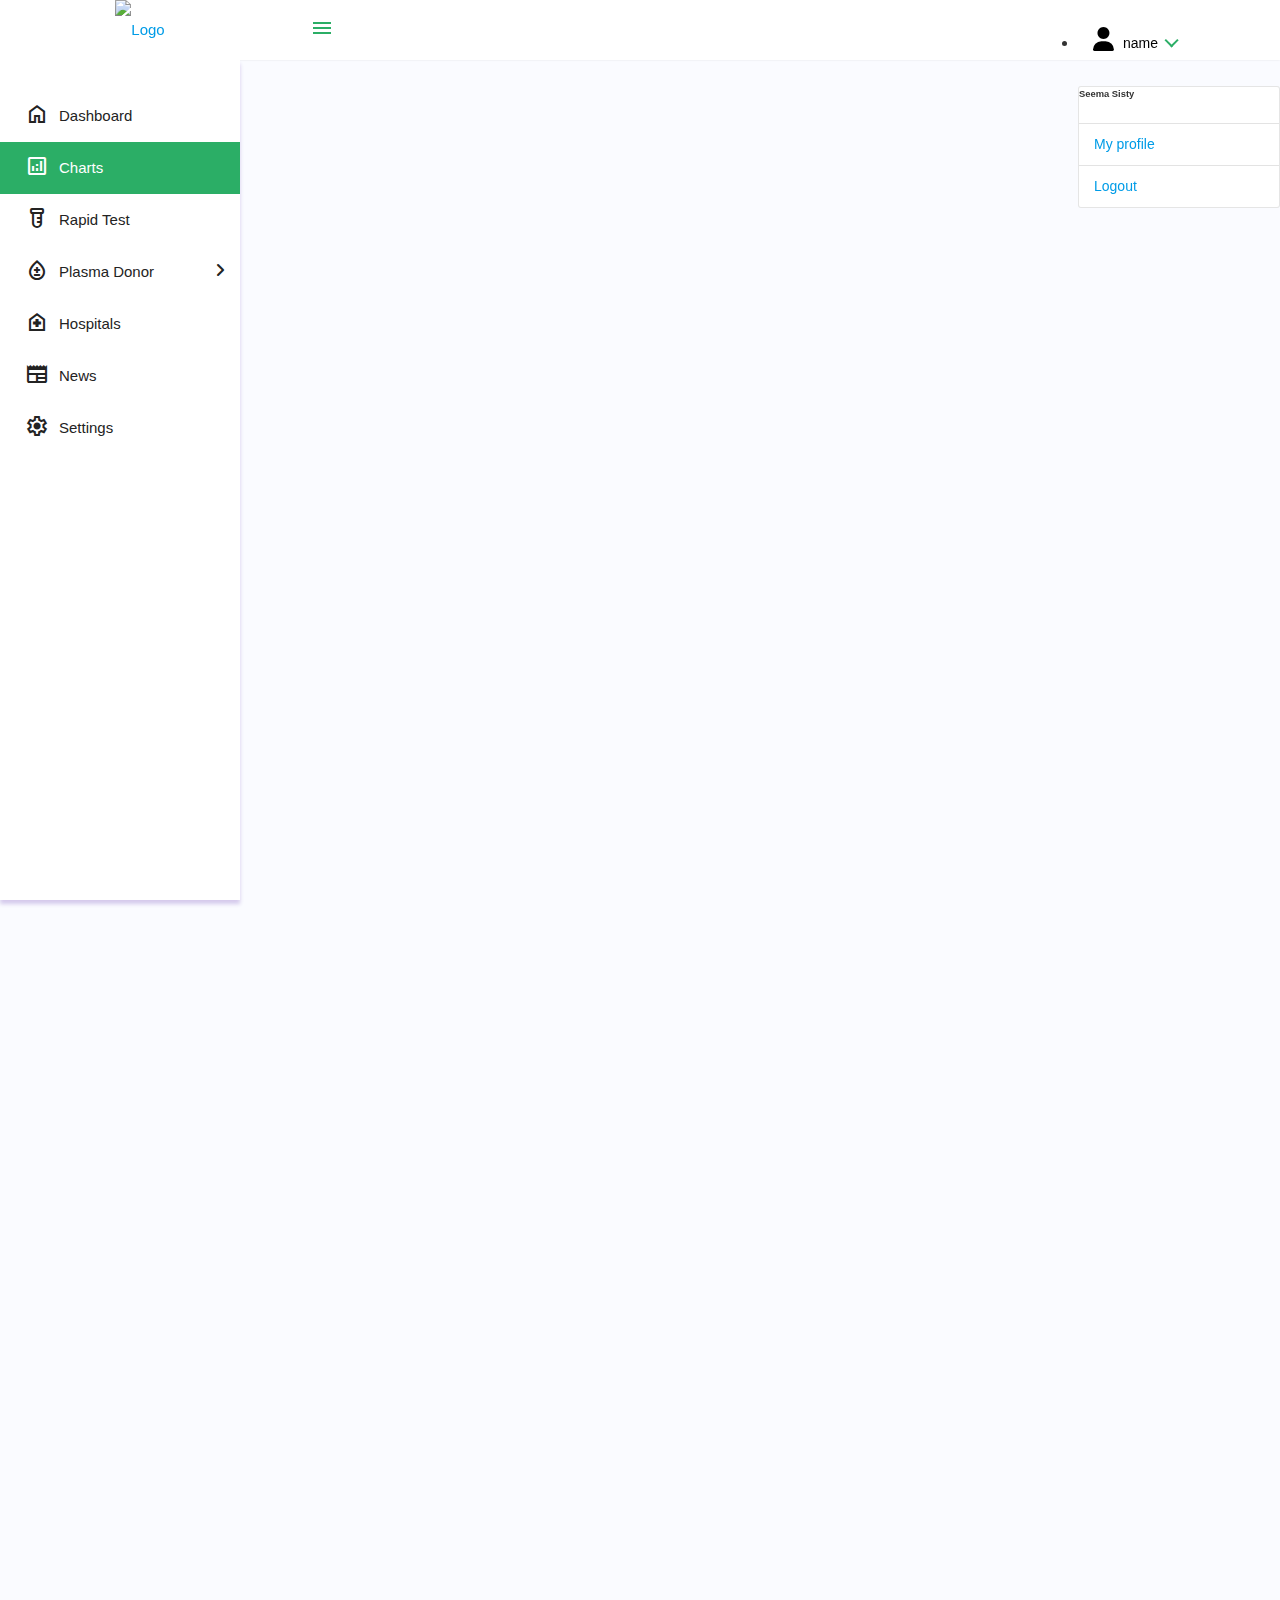
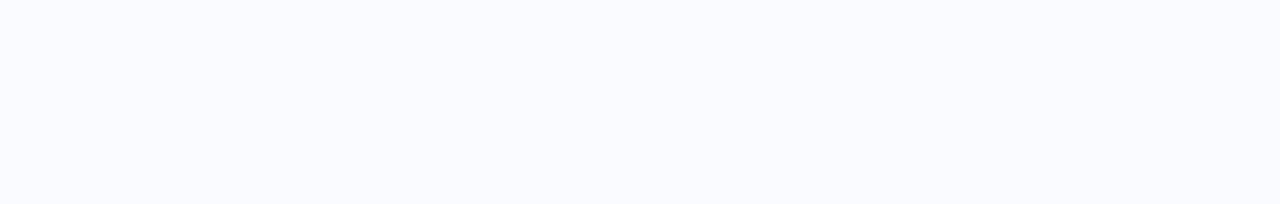
==== chart.html @ 3a15ffba "First commit" ====
<!DOCTYPE html>
<html lang="en">
<head>
<meta charset="utf-8">
<meta name="viewport" content="width=device-width, initial-scale=1.0, user-scalable=0">
<title>Covid Center - Chart</title>
<link rel="stylesheet" href="assets/css/bootstrap.min.css">
<link rel="stylesheet" href="assets/css/style.css">
<link rel="stylesheet" href="https://cdnjs.cloudflare.com/ajax/libs/font-awesome/6.2.1/css/all.min.css">
<link rel="stylesheet" href="https://fonts.googleapis.com/css2?family=Material+Symbols+Outlined:opsz,wght,FILL,GRAD@48,400,0,0" />
<link rel="icon" href="assets/img/Covidcenter_logo.png">
</head>
<body>
<div class="main-wrapper">
    <div class="header">
        <div class="header-left">
            <a href="index.html" class="logo">
                <img src="assets/img/Covidcenter2.png" style="max-height: 60px;width: 149px;" alt="Logo">
            </a>
            <a href="index.html" class="logo logo-small">
                <img src="assets/img/Covidcenter_logo.png" id="mini-logo" width="30" height="30">
            </a>
        </div>

        <a href="javascript:void(0);" id="toggle_btn">
            <span class="material-symbols-outlined" id="material-symbols-outlined-menu">menu</span></a>
            
            <a class="mobile_btn" id="mobile_btn">
            <i class="fa fa-bars"></i>
            </a>

            <ul class="nav user-menu">



                <li class="nav-item dropdown has-arrow">
                <a href="#" class="dropdown-toggle nav-link" data-bs-toggle="dropdown">
                <i class="fa-solid fa-user" id="fa-solid-fa-user"></i>
                <span class="user-img"><p id="account-name">name</p></span>
                </a>
                <div class="dropdown-menu">
                <div class="user-text">
                <h6>Seema Sisty</h6>
                <a class="dropdown-item" href="profileSetting.html">My profile</a>
                <a class="dropdown-item" href="login.html">Logout</a>
                </div>
                </div>
                </li>
                </ul>



        <div class="sidebar" id="sidebar">
            <div class="sidebar-inner slimscroll">
                <div id="sidebar-menu" class="sidebar-menu">
                    <ul class="sidebar-ul1">
                        <li class="menu-title">
                        </li>
                        <li>
                            <a href="index.html"><span class="material-symbols-outlined" id="sidebar-icon">home</span><span>Dashboard</span></a>
                        </li>   
                        <li class="active">
                            <a href="chart.html"><span class="material-symbols-outlined" id="sidebar-icon">analytics</span><span>Charts</span></a>
                        </li>
                        <li>
                            <a href="rapid test.html"><span class="material-symbols-outlined" id="sidebar-icon">labs</span><span>Rapid Test</span></a>
                        </li>
                        <li class="submenu">
                            <a href="#"><span class="material-symbols-outlined" id="sidebar-icon">bloodtype</span><span>Plasma Donor</span><span class="menu-arrow"></span></a>
                            <ul style="display: none;">
                            <li><a href="signup-donor.html" id="submenu-a-flex"><span class="material-symbols-outlined">note_alt</span><span id="dropmenu-span-register">Register as donor</span></a></li>
                            <li><a href="list-of-donor.php" id="submenu-a-flex"><span class="material-symbols-outlined">description</span><span id="dropmenu-span-register">List of donors</span></a></li>
                            </ul>
                            </li>
                        <li>
                            <a href="hospital.html"><span class="material-symbols-outlined" id="sidebar-icon">home_health</span><span>Hospitals</span></a>
                        </li>
                        <li>
                            <a href="news.html"><span class="material-symbols-outlined" id="sidebar-icon">newspaper</span><span>News</span></a>
                        </li>
                        <li>
                            <a href="profileSetting.html"><span class="material-symbols-outlined" id="sidebar-icon">settings</span><span>Settings</span></a>
                        </li>
                    </ul>
                    </li>
                    </ul>
                </div>
            </div>
        </div>
</div>
<div class="page-wrapper">
<div class="chart-display-flex">
  <canvas id="line-chart"></canvas>

    <div class="two-chart">
      <canvas id="pie-chart"></canvas>
      <canvas id="worldChart"></canvas>
      </div>
    </div>
</div>
</div>
</body>
<script src="https://cdn.jsdelivr.net/npm/chart.js"></script>
<script src="assets/js/chart.js"></script>
<script src= "assets/js/bootstrap.bundle.min.js"></script>
<script src="https://code.jquery.com/jquery-3.6.0.js" integrity="sha256-H+K7U5CnXl1h5ywQfKtSj8PCmoN9aaq30gDh27Xc0jk=" crossorigin="anonymous"></script>
<script src="assets/js/script.js"></script>
</html>
---- assets/css/style.css ----
html {
    height: 100%
}

body {
    background-color: #fafbff;
    color: #333;
    font-family: poppins, sans-serif;
    font-size: 15px;
    height: 100%;
    line-height: 1.5;
    overflow-x: hidden
}

h1, h2, h3, h4, h5, h6 {
    font-family: mada, sans-serif;
    margin-top: 0
}

a:hover, a:active, a:focus {
    outline: none;
    text-decoration: none
}

input:-webkit-autofill, input:-webkit-autofill:hover, input:-webkit-autofill:focus {
    -webkit-box-shadow: 0 0 0 1000px #fff inset !important
}

.form-control {
    border: 1px solid #ddd;
    box-shadow: none;
    color: #333;
    font-size: 15px;
    height: 40px
}

.form-control:focus {
    border-color: #2bae66ff;
    box-shadow: none;
    outline: 0
}

.form-control.form-control-sm {
    height: calc(1.5em + .5rem + 2px)
}

.form-control.form-control-lg {
    height: calc(1.5em + 1rem + 2px)
}

a {
    color: #009ce7;
    text-decoration: none
}

input, button, a {
    transition: all .4s ease;
    -moz-transition: all .4s ease;
    -o-transition: all .4s ease;
    -ms-transition: all .4s ease;
    -webkit-transition: all .4s ease
}

input, input:focus, button, button:focus {
    outline: none
}

input[type=file] {
    height: auto;
    min-height: calc(1.5em + .75rem + 2px)
}

input[type=text], input[type=password] {
    -webkit-appearance: none;
    -moz-appearance: none;
    appearance: none
}

textarea.form-control {
    resize: vertical;
    height: auto
}

.navbar-nav>li {
    float: left
}

label {
    display: inline-block;
    margin-bottom: .5rem
}

.form-group {
    margin-bottom: 1.25rem
}

.input-group .form-control {
    height: 40px
}

.input-group .input-height {
    height: auto
}

.input-group-append, .input-group-prepend {
    display: -ms-flexbox;
    display: flex
}

.input-group-append .btn {
    border-top-left-radius: 0;
    border-bottom-left-radius: 0
}

.nav .open>a, .nav .open>a:focus, .nav .open>a:hover {
    background-color: rgba(0, 0, 0, .1);
    border-color: rgba(0, 0, 0, .1)
}

.material-icons {
    font-family: material icons;
    font-weight: 400;
    font-style: normal;
    font-size: 24px;
    display: inline-block;
    line-height: 1;
    text-transform: none;
    letter-spacing: normal;
    word-wrap: normal;
    white-space: nowrap;
    direction: ltr;
    -webkit-font-smoothing: antialiased;
    text-rendering: optimizeLegibility;
    -moz-osx-font-smoothing: grayscale;
    font-feature-settings: 'liga'
}

.font-weight-600 {
    font-weight: 600
}

.table {
    color: #333;
    max-width: 100%;
    margin-bottom: 0;
    width: 100%
}

.table>:not(:first-child) {
    border-top: 1px solid #e2e5e8
}

.table>:not(caption)>*>* {
    box-shadow: unset;
    padding: .75rem
}

.table-striped>tbody>tr:nth-of-type(2n+1) {
    background-color: #f8f9fa
}

.table.no-border>tbody>tr>td, .table>tbody>tr>th, .table.no-border>tfoot>tr>td, .table.no-border>tfoot>tr>th, .table.no-border>thead>tr>td, .table.no-border>thead>tr>th {
    border-top: 0;
    padding: 10px 8px
}

.table-nowrap td, .table-nowrap th {
    white-space: nowrap
}

.table.dataTable {
    border-collapse: collapse !important
}

div.dataTables_wrapper div.dataTables_length select {
    -webkit-appearance: auto;
    -moz-appearance: auto;
    appearance: auto
}

table.table td h2 {
    display: inline-block;
    font-size: inherit;
    font-weight: 400;
    margin: 0;
    padding: 0;
    vertical-align: middle
}

table.table td h2.table-avatar {
    align-items: center;
    display: inline-flex;
    font-size: inherit;
    font-weight: 400;
    margin: 0;
    padding: 0;
    vertical-align: middle;
    white-space: nowrap
}

table.table td h2 a {
    color: #333
}

table.table td h2 a:hover {
    color: #2962ff
}

table.table td h2 span {
    color: #888;
    display: block;
    font-size: 12px;
    margin-top: 3px
}

.table thead tr th {
    font-weight: 600;
    border: 0
}

.table tbody tr {
    border-bottom: 1px solid #e2e5e8
}

.table tbody tr:last-child {
    border-color: transparent
}

.table.table-center td, .table.table-center th {
    vertical-align: middle
}

.table-hover tbody tr:hover {
    background-color: #e5ebfd
}

.table-hover tbody tr:hover td {
    color: #474648
}

.table-striped thead tr {
    border-color: transparent
}

.table-striped tbody tr {
    border-color: transparent
}

.table-striped tbody tr:nth-of-type(even) {
    background-color: rgba(255, 255, 255, .3)
}

.table-striped tbody tr:nth-of-type(odd) {
    background-color: rgba(235, 235, 235, .4)
}

.table-bordered {
    border: 1px solid rgba(0, 0, 0, .05) !important
}

.table-bordered th, .table-bordered td {
    border-color: rgba(0, 0, 0, .05)
}

.card-table .card-body {
    padding: 0
}

.card-table .card-body .table>thead>tr>th {
    border-top: 0
}

.card-table .card-body .table tr td:first-child, .card-table .card-body .table tr th:first-child {
    padding-left: 1.5rem
}

.card-table .card-body .table tr td:last-child, .card-table .card-body .table tr th:last-child {
    padding-right: 1.5rem
}

.card-table .table td, .card-table .table th {
    border-top: 1px solid #e2e5e8;
    padding: 1rem .75rem;
    white-space: nowrap
}

.p-20 {
    padding: 20px !important
}

.p-t-0 {
    padding-top: 0 !important
}

.m-0 {
    margin: 0 !important
}

.m-r-5 {
    margin-right: 5px !important
}

.m-r-10 {
    margin-right: 10px !important
}

.m-l-5 {
    margin-left: 5px !important
}

.m-l-15 {
    margin-left: 15px !important
}

.m-t-5 {
    margin-top: 5px !important
}

.m-t-0 {
    margin-top: 0 !important
}

.m-t-10 {
    margin-top: 10px !important
}

.m-t-15 {
    margin-top: 15px !important
}

.m-t-20 {
    margin-top: 20px !important
}

.m-t-30 {
    margin-top: 30px !important
}

.m-t-50 {
    margin-top: 50px !important
}

.m-b-5 {
    margin-bottom: 5px !important
}

.m-b-10 {
    margin-bottom: 10px !important
}

.m-b-15 {
    margin-bottom: 15px !important
}

.m-b-20 {
    margin-bottom: 20px !important
}

.m-b-30 {
    margin-bottom: 30px !important
}

.block {
    display: block !important
}

.cal-icon {
    position: relative;
    width: 100%
}

.cal-icon:after {
    color: #979797;
    content: "\f073";
    display: block;
    font-family: fontawesome;
    font-size: 15px;
    margin: auto;
    position: absolute;
    right: 15px;
    top: 10px
}

.all-center {
    text-align: center;
    align-items: center;
    justify-content: center
}

.btn-block {
    width: 100%
}

.btn-link {
    text-decoration: none
}

.btn-link:hover {
    text-decoration: underline
}

.rounded-circle {
    border-radius: 30% !important
}

.breadcrumb-item.active {
    color: #7a6c7d
}

.btn.focus, .btn:focus {
    box-shadow: unset
}

.btn-white {
    background-color: #fff;
    border: 1px solid #ccc;
    color: #333
}

.btn.btn-rounded {
    border-radius: 50px
}

.bg-primary, .badge-primary {
    background-color: #0083ff !important
}

a.bg-primary:focus, a.bg-primary:hover, button.bg-primary:focus, button.bg-primary:hover {
    background-color: #04f !important
}

.badge-pill {
    padding-right: .6em;
    padding-left: .6em;
    border-radius: 10rem
}

.badge {
    display: inline-block;
    padding: .25em .4em;
    font-size: 75%;
    font-weight: 700;
    line-height: 1;
    text-align: center;
    white-space: nowrap;
    vertical-align: baseline;
    border-radius: .25rem
}

.bg-success, .badge-success {
    background-color: #7bb13c !important
}

a.bg-success:focus, a.bg-success:hover, button.bg-success:focus, button.bg-success:hover {
    background-color: #699834 !important
}

.bg-info, .badge-info {
    background-color: #009efb !important
}

a.bg-info:focus, a.bg-info:hover, button.bg-info:focus, button.bg-info:hover {
    background-color: #028ee1 !important
}

.bg-warning, .badge-warning {
    background-color: #ffbc34 !important
}

a.bg-warning:focus, a.bg-warning:hover, button.bg-warning:focus, button.bg-warning:hover {
    background-color: #e9ab2e !important
}

.bg-danger, .badge-danger {
    background-color: #ff0000 !important
}

a.bg-danger:focus, a.bg-danger:hover, button.bg-danger:focus, button.bg-danger:hover {
    background-color: #e63333 !important
}

.bg-white {
    background-color: #fff
}

.bg-purple, .badge-purple {
    background-color: #9368e9 !important
}

.text-primary, .dropdown-menu>li>a.text-primary {
    color: #2962ff !important
}

.text-success, .dropdown-menu>li>a.text-success {
    color: #699834 !important
}

.text-danger, .dropdown-menu>li>a.text-danger {
    color: #e84646 !important
}

.text-info, .dropdown-menu>li>a.text-info {
    color: #009efb !important
}

.text-warning, .dropdown-menu>li>a.text-warning {
    color: #ffbc34 !important
}

.text-purple, .dropdown-menu>li>a.text-purple {
    color: #7460ee !important
}

.text-muted {
    color: #757575 !important
}

.btn-primary {
    color: white;
    background-color: #2bae66ff;
    border: 1px solid #2bae66ff
}

.btn-primary:hover, .btn-primary:focus, .btn-primary.active, .btn-primary:active, .open>.dropdown-toggle.btn-primary {
    background-color: rgb(32, 137, 79);
    border: 1px solid rgb(37, 152, 89)
}

.btn-primary.active.focus, .btn-primary.active:focus, .btn-primary.active:hover, .btn-primary.focus:active, .btn-primary:active:focus, .btn-primary:active:hover, .open>.dropdown-toggle.btn-primary.focus, .open>.dropdown-toggle.btn-primary:focus, .open>.dropdown-toggle.btn-primary:hover {
    background-color: #2bae66ff;
    border: 1px solid #2bae66ff
}

.btn-primary.active:not(:disabled):not(.disabled), .btn-primary:active:not(:disabled):not(.disabled), .show>.btn-primary.dropdown-toggle {
    background-color: #2bae66ff;
    border-color: #2bae66ff;
    color: #fff
}

.btn-primary.active:focus:not(:disabled):not(.disabled), .btn-primary:active:focus:not(:disabled):not(.disabled), .show>.btn-primary.dropdown-toggle:focus {
    box-shadow: unset
}

.btn-primary.disabled, .btn-primary:disabled {
    background-color: #2962ff;
    border-color: #2962ff;
    color: #fff
}

.btn-secondary.active:focus:not(:disabled):not(.disabled), .btn-secondary:active:focus:not(:disabled):not(.disabled), .show>.btn-secondary.dropdown-toggle:focus {
    box-shadow: unset
}

.btn-success {
    background-color: #7bb13c;
    border: 1px solid #7bb13c
}

.btn-success:hover, .btn-success:focus, .btn-success.active, .btn-success:active, .open>.dropdown-toggle.btn-success {
    background-color: #699834;
    border: 1px solid #699834;
    color: #fff
}

.btn-success.active.focus, .btn-success.active:focus, .btn-success.active:hover, .btn-success.focus:active, .btn-success:active:focus, .btn-success:active:hover, .open>.dropdown-toggle.btn-success.focus, .open>.dropdown-toggle.btn-success:focus, .open>.dropdown-toggle.btn-success:hover {
    background-color: #699834;
    border: 1px solid #699834
}

.btn-success.active:not(:disabled):not(.disabled), .btn-success:active:not(:disabled):not(.disabled), .show>.btn-success.dropdown-toggle {
    background-color: #699834;
    border-color: #699834;
    color: #fff
}

.btn-success.active:focus:not(:disabled):not(.disabled), .btn-success:active:focus:not(:disabled):not(.disabled), .show>.btn-success.dropdown-toggle:focus {
    box-shadow: unset
}

.btn-success.disabled, .btn-success:disabled {
    background-color: #7bb13c;
    border-color: #7bb13c;
    color: #fff
}

.btn-info {
    background-color: #009efb;
    border: 1px solid #009efb
}

.btn-info:hover, .btn-info:focus, .btn-info.active, .btn-info:active, .open>.dropdown-toggle.btn-info {
    background-color: #028ee1;
    border: 1px solid #028ee1
}

.btn-info.active.focus, .btn-info.active:focus, .btn-info.active:hover, .btn-info.focus:active, .btn-info:active:focus, .btn-info:active:hover, .open>.dropdown-toggle.btn-info.focus, .open>.dropdown-toggle.btn-info:focus, .open>.dropdown-toggle.btn-info:hover {
    background-color: #028ee1;
    border: 1px solid #028ee1
}

.btn-info.active:not(:disabled):not(.disabled), .btn-info:active:not(:disabled):not(.disabled), .show>.btn-info.dropdown-toggle {
    background-color: #028ee1;
    border-color: #028ee1;
    color: #fff
}

.btn-info.active:focus:not(:disabled):not(.disabled), .btn-info:active:focus:not(:disabled):not(.disabled), .show>.btn-info.dropdown-toggle:focus {
    box-shadow: unset
}

.btn-info.disabled, .btn-info:disabled {
    background-color: #009efb;
    border-color: #009efb;
    color: #fff
}

.btn-warning {
    background-color: #ffbc34;
    border: 1px solid #ffbc34
}

.btn-warning:hover, .btn-warning:focus, .btn-warning.active, .btn-warning:active, .open>.dropdown-toggle.btn-warning {
    background-color: #e9ab2e;
    border: 1px solid #e9ab2e
}

.btn-warning.active.focus, .btn-warning.active:focus, .btn-warning.active:hover, .btn-warning.focus:active, .btn-warning:active:focus, .btn-warning:active:hover, .open>.dropdown-toggle.btn-warning.focus, .open>.dropdown-toggle.btn-warning:focus, .open>.dropdown-toggle.btn-warning:hover {
    background-color: #e9ab2e;
    border: 1px solid #e9ab2e
}

.btn-warning.active:not(:disabled):not(.disabled), .btn-warning:active:not(:disabled):not(.disabled), .show>.btn-danger.dropdown-toggle {
    background-color: #e9ab2e;
    border-color: #e9ab2e;
    color: #fff
}

.btn-warning.active:focus:not(:disabled):not(.disabled), .btn-warning:active:focus:not(:disabled):not(.disabled), .show>.btn-warning.dropdown-toggle:focus {
    box-shadow: unset
}

.btn-warning.disabled, .btn-warning:disabled {
    background-color: #ffbc34;
    border-color: #ffbc34;
    color: #fff
}

.btn-danger {
    background-color: #e84646;
    border: 1px solid #e84646
}

.btn-danger:hover, .btn-danger:focus, .btn-danger.active, .btn-danger:active, .open>.dropdown-toggle.btn-danger {
    background-color: #e63333;
    border: 1px solid #e63333
}

.btn-danger.active.focus, .btn-danger.active:focus, .btn-danger.active:hover, .btn-danger.focus:active, .btn-danger:active:focus, .btn-danger:active:hover, .open>.dropdown-toggle.btn-danger.focus, .open>.dropdown-toggle.btn-danger:focus, .open>.dropdown-toggle.btn-danger:hover {
    background-color: #e63333;
    border: 1px solid #e63333
}

.btn-danger.active:not(:disabled):not(.disabled), .btn-danger:active:not(:disabled):not(.disabled), .show>.btn-danger.dropdown-toggle {
    background-color: #e63333;
    border-color: #e63333;
    color: #fff
}

.btn-danger.active:focus:not(:disabled):not(.disabled), .btn-danger:active:focus:not(:disabled):not(.disabled), .show>.btn-danger.dropdown-toggle:focus {
    box-shadow: unset
}

.btn-danger.disabled, .btn-danger:disabled {
    background-color: #f62d51;
    border-color: #f62d51;
    color: #fff
}

.btn-light.active:focus:not(:disabled):not(.disabled), .btn-light:active:focus:not(:disabled):not(.disabled), .show>.btn-light.dropdown-toggle:focus {
    box-shadow: unset
}

.btn-dark.active:focus:not(:disabled):not(.disabled), .btn-dark:active:focus:not(:disabled):not(.disabled), .show>.btn-dark.dropdown-toggle:focus {
    box-shadow: unset
}

.btn-outline-primary {
    color: #2962ff;
    border-color: #2962ff
}

.btn-outline-primary:hover {
    background-color: #2962ff;
    border-color: #2962ff
}

.btn-outline-primary:focus, .btn-outline-primary.focus {
    box-shadow: none
}

.btn-outline-primary.disabled, .btn-outline-primary:disabled {
    color: #2962ff;
    background-color: transparent
}

.btn-outline-primary:not(:disabled):not(.disabled):active, .btn-outline-primary:not(:disabled):not(.disabled).active, .show>.btn-outline-primary.dropdown-toggle {
    background-color: #2962ff;
    border-color: #2962ff
}

.btn-outline-primary:not(:disabled):not(.disabled):active:focus, .btn-outline-primary:not(:disabled):not(.disabled).active:focus, .show>.btn-outline-primary.dropdown-toggle:focus {
    box-shadow: none
}

.btn-outline-success {
    color: #7bb13c;
    border-color: #7bb13c
}

.btn-outline-success:hover {
    background-color: #7bb13c;
    border-color: #7bb13c
}

.btn-outline-success:focus, .btn-outline-success.focus {
    box-shadow: none
}

.btn-outline-success.disabled, .btn-outline-success:disabled {
    color: #7bb13c;
    background-color: transparent
}

.btn-outline-success:not(:disabled):not(.disabled):active, .btn-outline-success:not(:disabled):not(.disabled).active, .show>.btn-outline-success.dropdown-toggle {
    background-color: #7bb13c;
    border-color: #7bb13c
}

.btn-outline-success:not(:disabled):not(.disabled):active:focus, .btn-outline-success:not(:disabled):not(.disabled).active:focus, .show>.btn-outline-success.dropdown-toggle:focus {
    box-shadow: none
}

.btn-outline-info {
    color: #009efb;
    border-color: #009efb
}

.btn-outline-info:hover {
    color: #fff;
    background-color: #009efb;
    border-color: #009efb
}

.btn-outline-info:focus, .btn-outline-info.focus {
    box-shadow: none
}

.btn-outline-info.disabled, .btn-outline-info:disabled {
    background-color: transparent;
    color: #009efb
}

.btn-outline-info:not(:disabled):not(.disabled):active, .btn-outline-info:not(:disabled):not(.disabled).active, .show>.btn-outline-info.dropdown-toggle {
    background-color: #009efb;
    border-color: #009efb
}

.btn-outline-info:not(:disabled):not(.disabled):active:focus, .btn-outline-info:not(:disabled):not(.disabled).active:focus, .show>.btn-outline-info.dropdown-toggle:focus {
    box-shadow: none
}

.btn-outline-warning {
    color: #ffbc34;
    border-color: #ffbc34
}

.btn-outline-warning:hover {
    color: #212529;
    background-color: #ffbc34;
    border-color: #ffbc34
}

.btn-outline-warning:focus, .btn-outline-warning.focus {
    box-shadow: none
}

.btn-outline-warning.disabled, .btn-outline-warning:disabled {
    background-color: transparent;
    color: #ffbc34
}

.btn-outline-warning:not(:disabled):not(.disabled):active, .btn-outline-warning:not(:disabled):not(.disabled).active, .show>.btn-outline-warning.dropdown-toggle {
    color: #212529;
    background-color: #ffbc34;
    border-color: #ffbc34
}

.btn-outline-warning:not(:disabled):not(.disabled):active:focus, .btn-outline-warning:not(:disabled):not(.disabled).active:focus, .show>.btn-outline-warning.dropdown-toggle:focus {
    box-shadow: none
}

.btn-outline-danger {
    color: #e84646;
    border-color: #e84646
}

.btn-outline-danger:hover {
    color: #fff;
    background-color: #e84646;
    border-color: #e84646
}

.btn-outline-danger:focus, .btn-outline-danger.focus {
    box-shadow: none
}

.btn-outline-danger.disabled, .btn-outline-danger:disabled {
    background-color: transparent;
    color: #e84646
}

.btn-outline-danger:not(:disabled):not(.disabled):active, .btn-outline-danger:not(:disabled):not(.disabled).active, .show>.btn-outline-danger.dropdown-toggle {
    background-color: #e84646;
    border-color: #e84646
}

.btn-outline-danger:not(:disabled):not(.disabled):active:focus, .btn-outline-danger:not(:disabled):not(.disabled).active:focus, .show>.btn-outline-danger.dropdown-toggle:focus {
    box-shadow: none
}

.btn-outline-light {
    color: #ababab;
    border-color: #e6e6e6
}

.btn-outline-light.disabled, .btn-outline-light:disabled {
    color: #ababab
}

.pagination>.active>a, .pagination>.active>a:focus, .pagination>.active>a:hover, .pagination>.active>span, .pagination>.active>span:focus, .pagination>.active>span:hover {
    background-color: #2962ff;
    border-color: #2962ff
}

.pagination>li>a, .pagination>li>span {
    color: #2962ff
}

.page-link:hover {
    color: #2962ff
}

.page-link:focus {
    box-shadow: unset
}

.page-item.active .page-link {
    background-color: #2962ff;
    border-color: #2962ff
}

.dropdown-menu {
    border: 1px solid rgba(0, 0, 0, .1);
    border-radius: 3px;
    transform-origin: left top 0;
    box-shadow: inherit;
    background-color: #fff
}

.dropdown-item.active, .dropdown-item:active {
    background-color: #2962ff
}

.navbar-nav .open .dropdown-menu {
    border: 0;
    box-shadow: 0 0 10px rgba(0, 0, 0, .1);
    background-color: #fff
}

.dropdown-menu {
    font-size: 14px
}

.card {
    border: 1px solid #f4eeff;
    border-radius: 10px;
    box-shadow: 0 4px 4px #f5f8ff;
    margin-bottom: 1.875rem
}

.card.active {
    background-color: #2bae66ff
}

.card-body {
    padding: 0.5rem
}

.card-header {
    border-bottom: 1px solid #e6e6e6;
    padding: 1rem 1.5rem
}

.card-footer {
    background-color: #fff;
    border-top: 1px solid #e6e6e6;
    padding: 1rem 1.5rem
}

.card .card-header {
    background-color: #fff;
    border-bottom: 1px solid #eaeaea;
    border-top-right-radius: 10px;
    border-top-left-radius: 10px
}

.card .card-header .card-title {
    margin-bottom: 0
}

.modal-footer.text-left {
    text-align: left
}

.modal-footer.text-center {
    text-align: center
}

.btn-light {
    border-color: #e6e6e6;
    color: #a6a6a6
}

.bootstrap-datetimepicker-widget table td.active, .bootstrap-datetimepicker-widget table td.active:hover {
    background-color: #2962ff;
    text-shadow: unset
}

.bootstrap-datetimepicker-widget table td.today:before {
    border-bottom-color: #2962ff
}

.bg-info-light {
    background-color: rgba(2, 182, 179, .12) !important;
    color: #1db9aa !important
}

.bg-primary-light {
    background-color: rgba(17, 148, 247, .12) !important;
    color: #2196f3 !important
}

.bg-danger-light {
    background-color: rgba(242, 17, 54, .12) !important;
    color: #e63c3c !important
}

.bg-warning-light {
    background-color: rgba(255, 152, 0, .12) !important;
    color: #f39c12 !important
}

.bg-success-light {
    background-color: rgba(15, 183, 107, .12) !important;
    color: #26af48 !important
}

.bg-purple-light {
    background-color: rgba(197, 128, 255, .12) !important;
    color: #c580ff !important
}

.bg-default-light {
    background-color: rgba(40, 52, 71, .12) !important;
    color: #283447 !important
}

.alert-dismissible {
    padding-right: 1rem
}

.close {
    float: right;
    font-size: 1.5rem;
    font-weight: 700;
    line-height: 1;
    color: #000;
    text-shadow: 0 1px 0 #fff;
    opacity: .5;
    background: 0 0;
    border: transparent
}

.close:hover {
    opacity: 1
}

.select2-container .select2-selection--single {
    border: 1px solid #ddd;
    height: 40px
}

.select2-container--default .select2-selection--single .select2-selection__arrow {
    height: 38px;
    right: 7px
}

.select2-container--default .select2-selection--single .select2-selection__arrow b {
    border-color: #ddd transparent transparent;
    border-style: solid;
    border-width: 6px 6px 0;
    height: 0;
    left: 50%;
    margin-left: -10px;
    margin-top: -2px;
    position: absolute;
    top: 50%;
    width: 0
}

.select2-container--default.select2-container--open .select2-selection--single .select2-selection__arrow b {
    border-color: transparent transparent #ddd;
    border-width: 0 6px 6px
}

.select2-container .select2-selection--single .select2-selection__rendered {
    padding-right: 30px;
    padding-left: 15px
}

.select2-container--default .select2-selection--single .select2-selection__rendered {
    color: #333;
    font-size: 15px;
    font-weight: 400;
    line-height: 38px
}

.select2-container--default .select2-results__option--highlighted[aria-selected] {
    background-color: #2bae66ff
}

.select2-container--default .select2-selection--multiple {
    border: 1px solid #ddd;
    min-height: 40px
}

.nav-tabs {
    border-bottom: 1px solid #e6e6e6
}

.card-header-tabs {
    border-bottom: 0
}

.nav-tabs>li>a {
    margin-right: 0;
    color: #888;
    border-radius: 0
}

.nav-tabs>li>a:hover, .nav-tabs>li>a:focus {
    border-color: transparent;
    color: #333
}

.nav-tabs.nav-tabs-solid>li>a {
    color: #333
}

.nav-tabs.nav-tabs-solid>.active>a, .nav-tabs.nav-tabs-solid>.active>a:hover, .nav-tabs.nav-tabs-solid>.active>a:focus {
    background-color: #2962ff;
    border-color: #2962ff;
    color: #fff
}

.tab-content {
    padding-top: 20px
}

.nav-tabs .nav-link {
    border-radius: 0
}

.nav-tabs .nav-link:focus, .nav-tabs .nav-link:hover {
    background-color: #eee;
    border-color: transparent;
    color: #333
}

.nav-tabs.nav-justified>li>a {
    border-radius: 0;
    margin-bottom: 0
}

.nav-tabs.nav-justified>li>a:hover, .nav-tabs.nav-justified>li>a:focus {
    border-bottom-color: #ddd
}

.nav-tabs.nav-justified.nav-tabs-solid>li>a {
    border-color: transparent
}

.nav-tabs.nav-tabs-solid>li>a {
    color: #333
}

.nav-tabs.nav-tabs-solid>li>a.active, .nav-tabs.nav-tabs-solid>li>a.active:hover, .nav-tabs.nav-tabs-solid>li>a.active:focus {
    background-color: #2962ff;
    border-color: #2962ff;
    color: #fff
}

.nav-tabs.nav-tabs-solid.nav-tabs-rounded {
    border-radius: 50px
}

.nav-tabs.nav-tabs-solid.nav-tabs-rounded>li>a {
    border-radius: 50px
}

.nav-tabs.nav-tabs-solid.nav-tabs-rounded>li>a.active, .nav-tabs.nav-tabs-solid.nav-tabs-rounded>li>a.active:hover, .nav-tabs.nav-tabs-solid.nav-tabs-rounded>li>a.active:focus {
    border-radius: 50px
}

.nav-tabs-justified>li>a {
    border-radius: 0;
    margin-bottom: 0
}

.nav-tabs-justified>li>a:hover, .nav-tabs-justified>li>a:focus {
    border-bottom-color: #ddd
}

.nav-tabs-justified.nav-tabs-solid>li>a {
    border-color: transparent
}

.nav-tabs.nav-justified.nav-tabs-top {
    border-bottom: 1px solid #ddd
}

.nav-tabs.nav-justified.nav-tabs-top>li>a, .nav-tabs.nav-justified.nav-tabs-top>li>a:hover, .nav-tabs.nav-justified.nav-tabs-top>li>a:focus {
    border-width: 2px 0 0
}

.nav-tabs.nav-tabs-top>li {
    margin-bottom: 0
}

.nav-tabs.nav-tabs-top>li>a, .nav-tabs.nav-tabs-top>li>a:hover, .nav-tabs.nav-tabs-top>li>a:focus {
    border-width: 2px 0 0
}

.nav-tabs.nav-tabs-top>li.open>a, .nav-tabs.nav-tabs-top>li>a:hover, .nav-tabs.nav-tabs-top>li>a:focus {
    border-top-color: #ddd
}

.nav-tabs.nav-tabs-top>li+li>a {
    margin-left: 1px
}

.nav-tabs.nav-tabs-top>li>a.active, .nav-tabs.nav-tabs-top>li>a.active:hover, .nav-tabs.nav-tabs-top>li>a.active:focus {
    border-top-color: #680a83
}

.nav-tabs.nav-tabs-bottom>li {
    margin-bottom: -1px
}

.nav-tabs.nav-tabs-bottom>li>a.active, .nav-tabs.nav-tabs-bottom>li>a.active:hover, .nav-tabs.nav-tabs-bottom>li>a.active:focus {
    border-bottom-width: 2px;
    border-color: transparent;
    border-bottom-color: #2bae66ff;
    background-color: transparent;
    transition: none 0s ease 0s;
    -moz-transition: none 0s ease 0s;
    -o-transition: none 0s ease 0s;
    -ms-transition: none 0s ease 0s;
    -webkit-transition: none 0s ease 0s
}

.nav-tabs.nav-tabs-solid {
    background-color: #f4eef6;
    border: 0
}

.nav-tabs.nav-tabs-solid>li {
    margin-bottom: 0
}

.nav-tabs.nav-tabs-solid>li>a {
    border-color: transparent
}

.nav-tabs.nav-tabs-solid>li>a:hover, .nav-tabs.nav-tabs-solid>li>a:focus {
    background-color: #f5f5f5
}

.nav-tabs.nav-tabs-solid>.open:not(.active)>a {
    background-color: #f5f5f5;
    border-color: transparent
}

.nav-tabs-justified.nav-tabs-top {
    border-bottom: 1px solid #ddd
}

.nav-tabs-justified.nav-tabs-top>li>a, .nav-tabs-justified.nav-tabs-top>li>a:hover, .nav-tabs-justified.nav-tabs-top>li>a:focus {
    border-width: 2px 0 0
}

.section-header {
    margin-bottom: 1.875rem
}

.section-header .section-title {
    color: #333
}

.line {
    background-color: #2962ff;
    height: 2px;
    margin: 0;
    width: 60px
}

.comp-buttons .btn {
    margin-bottom: 5px
}

.pagination-box .pagination {
    margin-top: 0
}

.comp-dropdowns .btn-group {
    margin-bottom: 5px
}

.progress-example .progress {
    margin-bottom: 1.5rem
}

.progress-xs {
    height: 4px
}

.progress-sm {
    height: 15px
}

.progress.progress-sm {
    height: 6px
}

.progress.progress-md {
    height: 8px
}

.progress.progress-lg {
    height: 18px
}

#row-settings-tab-flex {
    justify-content: center;
}

.row.row-sm {
    margin-left: -3px;
    margin-right: -3px
}

.row.row-sm>div {
    padding-left: 3px;
    padding-right: 3px
}

.avatar {
    position: relative;
    display: inline-block;
    width: 3rem;
    height: 3rem
}

.avatar>img {
    width: 100%;
    height: 100%;
    -o-object-fit: cover;
    object-fit: cover
}

.avatar-title {
    width: 100%;
    height: 100%;
    background-color: #2962ff;
    color: #fff;
    display: flex;
    align-items: center;
    justify-content: center
}

.avatar-away:before, .avatar-offline:before, .avatar-online:before {
    position: absolute;
    right: 0;
    bottom: 0;
    width: 25%;
    height: 25%;
    border-radius: 50%;
    content: '';
    border: 2px solid #fff
}

.avatar-online:before {
    background-color: #7bb13c
}

.avatar-offline:before {
    background-color: #e84646
}

.avatar-away:before {
    background-color: #ffbc34
}

.avatar .border {
    border-width: 3px !important
}

.avatar .rounded {
    border-radius: 6px !important
}

.avatar .avatar-title {
    font-size: 18px
}

.avatar-xs {
    width: 1.65rem;
    height: 1.65rem
}

.avatar-xs .border {
    border-width: 2px !important
}

.avatar-xs .rounded {
    border-radius: 4px !important
}

.avatar-xs .avatar-title {
    font-size: 12px
}

.avatar-xs.avatar-away:before, .avatar-xs.avatar-offline:before, .avatar-xs.avatar-online:before {
    border-width: 1px
}

.avatar-sm {
    width: 2.5rem;
    height: 2.5rem
}

.avatar-sm .border {
    border-width: 3px !important
}

.avatar-sm .rounded {
    border-radius: 4px !important
}

.avatar-sm .avatar-title {
    font-size: 15px
}

.avatar-sm.avatar-away:before, .avatar-sm.avatar-offline:before, .avatar-sm.avatar-online:before {
    border-width: 2px
}

.avatar-lg {
    width: 3.75rem;
    height: 3.75rem
}

.avatar-lg .border {
    border-width: 3px !important
}

.avatar-lg .rounded {
    border-radius: 8px !important
}

.avatar-lg .avatar-title {
    font-size: 24px
}

.avatar-lg.avatar-away:before, .avatar-lg.avatar-offline:before, .avatar-lg.avatar-online:before {
    border-width: 3px
}

.avatar-xl {
    width: 5rem;
    height: 5rem
}

.avatar-xl .border {
    border-width: 4px !important
}

.avatar-xl .rounded {
    border-radius: 8px !important
}

.avatar-xl .avatar-title {
    font-size: 28px
}

.avatar-xl.avatar-away:before, .avatar-xl.avatar-offline:before, .avatar-xl.avatar-online:before {
    border-width: 4px
}

.avatar-xxl {
    width: 5.125rem;
    height: 5.125rem
}

.avatar-xxl .border {
    border-width: 6px !important
}

.avatar-xxl .rounded {
    border-radius: 8px !important
}

.avatar-xxl .avatar-title {
    font-size: 30px
}

.avatar-xxl.avatar-away:before, .avatar-xxl.avatar-offline:before, .avatar-xxl.avatar-online:before {
    border-width: 4px
}

.avatar-group {
    display: inline-flex
}

.avatar-group .avatar+.avatar {
    margin-left: -.75rem
}

.avatar-group .avatar-xs+.avatar-xs {
    margin-left: -.40625rem
}

.avatar-group .avatar-sm+.avatar-sm {
    margin-left: -.625rem
}

.avatar-group .avatar-lg+.avatar-lg {
    margin-left: -1rem
}

.avatar-group .avatar-xl+.avatar-xl {
    margin-left: -1.28125rem
}

.avatar-group .avatar:hover {
    z-index: 1
}

.header {
    background: #fff;
    box-shadow: 0 0 2px rgba(0, 0, 0, .1);
    left: 0;
    position: fixed;
    right: 0;
    top: 0;
    z-index: 1001;
    height: 60px
}

.header .header-left {
    background-color: #fff;
    float: left;
    height: 60px;
    padding: 0 20px;
    position: relative;
    text-align: center;
    width: 240px;
    z-index: 1;
    transition: all .2s ease-in-out
}

.header .header-left .logo {
    display: inline-block;
    line-height: 60px
}

.header .header-left .logo img {
    max-height: 36px;
    width: auto
}

.header-left .logo.logo-small {
    display: none
}

.header .dropdown-menu>li>a {
    position: relative
}

.header .dropdown-toggle:after {
    display: none
}

.header .has-arrow .dropdown-toggle:after {
    border-top: 0;
    border-left: 0;
    border-bottom: 2px solid #2bae66ff;
    border-right: 2px solid #2bae66ff;
    content: '';
    height: 8px;
    display: inline-block;
    pointer-events: none;
    -webkit-transform-origin: 66% 66%;
    -ms-transform-origin: 66% 66%;
    transform-origin: 66% 66%;
    -webkit-transform: rotate(45deg);
    -ms-transform: rotate(45deg);
    transform: rotate(45deg);
    -webkit-transition: all .15s ease-in-out;
    transition: all .15s ease-in-out;
    width: 8px;
    vertical-align: 2px
}

.header .has-arrow .dropdown-toggle[aria-expanded=true]:after {
    -webkit-transform: rotate(-135deg);
    -ms-transform: rotate(-135deg);
    transform: rotate(-135deg)
}

.user-menu {
    float: right;
    margin: 0;
    position: relative;
    z-index: 99
}

.user-menu.nav>li>a {
    color: #fff;
    font-size: 14px;
    line-height: 58px;
    padding: 0 15px;
    height: 60px
}

.user-menu.nav>li>a:hover, .user-menu.nav>li>a:focus {
    background-color: rgba(0, 0, 0, .2)
}

.user-menu.nav>li>a:hover i, .user-menu.nav>li>a:focus i {
    color: #fff
}

.user-img {
    display: inline-block;
    margin-right: 3px;
    position: relative
}

.user-menu.nav>li>a.mobile_btn {
    border: 0;
    position: relative;
    padding: 0;
    margin: 0;
    cursor: pointer
}

.user-menu .dropdown-menu {
    min-width: 200px;
    padding: 0
}

.user-menu .dropdown-menu .dropdown-item {
    padding: 7px 15px
}

.user-menu .dropdown-menu .dropdown-item {
    display: flex;
    align-items: center;
    border-top: 1px solid #e3e3e3;
    padding: 10px 15px
}

.user-menu .dropdown-menu .dropdown-item:hover {
    color: #17031d;
    background-color: #e5ebfd
}

.header .dropdown-menu>li>a:focus, .header .dropdown-menu>li>a:hover {
    background-color: #2962ff;
    color: #fff
}

.header .dropdown-menu>li>a:focus i, .header .dropdown-menu>li>a:hover i {
    color: #fff
}

.header .dropdown-menu>li>a {
    padding: 10px 18px
}

.header .dropdown-menu>li>a i {
    color: #2962ff;
    margin-right: 10px;
    text-align: center;
    width: 18px
}

.header .user-menu .dropdown-menu>li>a i {
    color: #2962ff;
    font-size: 16px;
    margin-right: 10px;
    min-width: 18px;
    text-align: center
}

.header .user-menu .dropdown-menu>li>a:focus i, .header .user-menu .dropdown-menu>li>a:hover i {
    color: #fff
}

.mobile_btn {
    display: none;
    float: left
}

.slide-nav .sidebar {
    margin-left: 0
}

.app-dropdown .dropdown-menu {
    padding: 0;
    width: 300px
}

.app-dropdown-menu .app-list {
    padding: 15px
}

.app-dropdown-menu .app-item {
    border: 1px solid transparent;
    border-radius: 3px;
    color: #737373;
    display: block;
    padding: 10px 0;
    text-align: center
}

.app-dropdown-menu .app-item i {
    font-size: 20px;
    height: 24px
}

.app-dropdown-menu .app-item span {
    display: block;
    overflow: hidden;
    text-overflow: ellipsis;
    white-space: nowrap
}

.app-dropdown-menu .app-item:hover, .app-dropdown-menu .app-item:focus, .app-dropdown-menu .app-item:active, .app-dropdown-menu .app-item.active {
    background-color: #f9f9f9;
    border-color: #e3e3e3
}

.app-list>div+div {
    margin-top: 5px
}

.app-list>.row {
    margin-left: -5px;
    margin-right: -5px
}

.app-list>.row>.col {
    padding-left: 5px;
    padding-right: 5px
}

.user-header {
    background-color: #eef0f6;
    display: flex;
    padding: 10px 15px
}

.user-header .user-text {
    margin-left: 10px
}

.user-header .user-text h6 {
    margin-bottom: 2px
}

.menu-title {
    color: #a3a3a3;
    display: block;
    font-size: 14px;
    margin-bottom: 5px;
    padding: 0 25px
}

.sidebar-overlay {
    background-color: rgba(0, 0, 0, .6);
    display: none;
    height: 100%;
    left: 0;
    position: fixed;
    top: 60px;
    width: 100%;
    z-index: 1000
}

.sidebar-overlay.opened {
    display: block
}

html.menu-opened {
    overflow: hidden
}

html.menu-opened body {
    overflow: hidden
}

.top-nav-search {
    float: left;
    margin-left: 15px
}

.top-nav-search form {
    margin-top: 10px;
    position: relative
}

.top-nav-search .form-control {
    background-color: rgb(238 240 246/80%);
    border-radius: 15px;
    color: #000;
    border: none;
    height: 36px;
    padding: 10px 15px 10px 40px
}

.top-nav-search .btn {
    background-color: transparent;
    border-color: transparent;
    color: #2bae66ff;
    min-height: 40px;
    padding: 7px 15px;
    position: absolute;
    left: 0;
    top: -2px
}

.top-nav-search .form-control::-webkit-input-placeholder {
    color: #cebfd2
}

.top-nav-search .form-control::-moz-placeholder {
    color: #cebfd2
}

.top-nav-search .form-control:-ms-input-placeholder {
    color: #cebfd2
}

.top-nav-search .form-control::-ms-input-placeholder {
    color: #cebfd2
}

.top-nav-search .form-control::placeholder {
    color: #cebfd2
}

.top-nav-search.active form {
    display: block;
    left: 0;
    position: absolute
}

.sidebar {
    background-color: #fff;
    bottom: 0;
    left: 0;
    margin-top: 0;
    position: fixed;
    top: 60px;
    transition: all .2s ease-in-out 0s;
    width: 240px;
    z-index: 1001;
    box-shadow: 0 4px 4px rgb(66 11 161/20%)
}

.sidebar.opened {
    -webkit-transition: all .4s ease;
    -moz-transition: all .4s ease;
    transition: all .4s ease
}

.sidebar-inner {
    height: 100%;
    min-height: 100%;
    transition: all .2s ease-in-out 0s;
    background: #fff
}

.sidebar-menu {
    padding: 15px 0
}

.sidebar-menu ul {
    font-size: 15px;
    list-style-type: none;
    margin: 0;
    padding: 0;
    position: relative
}

.sidebar-menu li a {
    color: #232323;
    display: block;
    font-size: 15px;
    height: auto;
    padding: 0 20px;
    font-weight: 500
}

.sidebar-menu>ul>li:hover {
    background-color: #f4f4fa
}

.sidebar-menu>ul>li.active:hover {
    background-color: #2bae66ff;
    color: #fff
}

.sidebar-menu li.active a {
    background-color: #2bae66ff;
    color: #fff
}

.sidebar-menu li a.active {
    background-color: #fff
}

.menu-title {
    color: #9e9e9e;
    display: flex;
    font-size: 14px;
    opacity: 1;
    padding: 5px 15px;
    white-space: nowrap
}

.menu-title>i {
    float: right;
    line-height: 40px
}

.sidebar-menu li.menu-title a {
    color: #ff9b44;
    display: inline-block;
    margin-left: auto;
    padding: 0
}

.sidebar-menu li.menu-title a.btn {
    color: #fff;
    display: block;
    float: none;
    font-size: 15px;
    margin-bottom: 15px;
    padding: 10px 15px
}

.sidebar-menu ul ul a.active {
    background-color: #2bae66ff;
    color: white
}

.sidebar-menu ul ul a.active:hover{
    background-color: rgb(33, 136, 80);
}

.submenu .active+ul {
    background: #fff
}

.mobile_btn {
    display: none;
    float: left
}

.sidebar .sidebar-menu>ul>li>a span {
    transition: all .2s ease-in-out 0s;
    display: inline-block;
    margin-left: 10px;
    white-space: nowrap
}

.sidebar .sidebar-menu>ul>li>a span.chat-user {
    margin-left: 0;
    overflow: hidden;
    text-overflow: ellipsis
}

.sidebar .sidebar-menu>ul>li>a span.badge {
    margin-left: auto
}

.sidebar-menu ul ul a {
    display: block;
    font-size: 15px;
    padding: 7px 10px 7px 45px;
    position: relative
}

.sidebar-menu ul ul {
    display: none
}

.sidebar-menu ul ul ul a {
    padding-left: 65px
}

.sidebar-menu ul ul ul ul a {
    padding-left: 85px
}

.sidebar-menu>ul>li {
    position: relative
}

.sidebar-menu>ul>li:last-child {
    margin-bottom: 0
}

.sidebar-menu .menu-arrow {
    margin-top: 4px;
    -webkit-transition: -webkit-transform .15s;
    -o-transition: -o-transform .15s;
    transition: transform .15s;
    position: absolute;
    right: 15px;
    display: inline-block;
    font-family: fontawesome;
    text-rendering: auto;
    line-height: 40px;
    font-size: 16px;
    -webkit-font-smoothing: antialiased;
    -moz-osx-font-smoothing: grayscale;
    -webkit-transform: translate(0, 0);
    -ms-transform: translate(0, 0);
    -o-transform: translate(0, 0);
    transform: translate(0, 0);
    line-height: 18px;
    top: 11px
}

.sidebar-menu .menu-arrow:before {
    content: "\f105"
}

.sidebar-menu li a.subdrop .menu-arrow {
    -ms-transform: rotate(90deg);
    -webkit-transform: rotate(90deg);
    -o-transform: rotate(90deg);
    transform: rotate(90deg)
}

.sidebar-menu ul ul a .menu-arrow {
    top: 10px
}

.sidebar-menu>ul>li>a {
    align-items: center;
    display: flex;
    justify-content: flex-start;
    padding: 12px 15px;
    position: relative;
    transition: all .02s ease-in-out 0s
}

.sidebar-menu ul li a i {
    display: inline-block;
    font-size: 20px;
    line-height: 24px;
    text-align: left;
    vertical-align: middle;
    width: 20px;
    transition: all .2s ease-in-out 0s
}

.sidebar-menu ul li.menu-title a i {
    font-size: 16px !important;
    margin-right: 0;
    text-align: right;
    width: auto
}

.sidebar-menu li a>.badge {
    color: #fff
}

.main-wrapper {
    width: 100%;
    height: 100vh;
    min-height: 100vh
}

.page-wrapper {
    margin-left: 240px;
    padding-top: 60px;
    position: relative;
    transition: all .4s ease
}

.page-wrapper>.content {
    padding: 1.875rem 1.875rem 0
}

.page-header {
    margin-bottom: 1.875rem
}

.breadcrumb {
    display: -ms-flexbox;
    display: flex;
    -ms-flex-wrap: wrap;
    flex-wrap: wrap;
    padding: .75rem 1rem;
    margin-bottom: 1rem;
    list-style: none;
    background-color: #e9ecef;
    border-radius: .25rem
}

.page-header .breadcrumb {
    background-color: transparent;
    color: #6c757d;
    font-size: 1rem;
    font-weight: 500;
    margin-bottom: 0;
    padding: 0
}

.page-header .breadcrumb a {
    color: #333
}

.page-title {
    color: #333;
    margin-bottom: 5px
}

.login-body {
    display: table;
    height: 100vh;
    min-height: 100vh;
    background-image: url(../img/log-bg.png);
    position: relative;
    width: 100%;
    background-position: center;
    background-repeat: repeat
}

.login-wrapper {
    width: 100%;
    height: 100%;
    display: table-cell;
    vertical-align: middle
}

.login-wrapper .loginbox {
    background-color: #fff;
    border-radius: 10px;
    box-shadow: 0 0 10px rgba(0, 0, 0, .1);
    display: flex;
    margin: 1.875rem auto;
    max-width: 500px;
    min-height: 400px;
    width: 100%
}

.login-wrapper .loginbox .login-left {
    align-items: center;
    background: linear-gradient(180deg, #3949ab, #2962ff);
    border-radius: 6px 0 0 6px;
    flex-direction: column;
    justify-content: center;
    padding: 80px;
    width: 400px;
    display: flex
}

.login-wrapper .loginbox .login-right {
    align-items: center;
    display: flex;
    justify-content: center;
    padding: 40px;
    width: 100%
}

.login-wrapper .loginbox .login-right .login-right-wrap {
    max-width: 100%;
    flex: 0 0 100%
}

.login-wrapper .loginbox .login-right h1 {
    font-size: 26px;
    font-weight: 500;
    margin-bottom: 5px;
    text-align: center
}

.account-subtitle {
    color: #4c4c4c;
    font-size: 17px;
    margin-bottom: 1.875rem;
    text-align: center
}

.login-wrapper .loginbox .login-right .forgotpass a {
    color: #a0a0a0
}

.login-wrapper .loginbox .login-right .forgotpass a:hover {
    color: #333;
    text-decoration: underline
}

.login-wrapper .loginbox .login-right .dont-have {
    color: #a0a0a0;
    margin-top: 1.875rem
}

.login-wrapper .loginbox .login-right .dont-have a {
    color: #333
}

.login-wrapper .loginbox .login-right .dont-have a:hover {
    text-decoration: underline
}

.social-login {
    text-align: center
}

.social-login>span {
    color: #a0a0a0;
    margin-right: 8px
}

.social-login>a {
    background-color: #ccc;
    border-radius: 4px;
    color: #fff;
    display: inline-block;
    font-size: 18px;
    height: 32px;
    line-height: 32px;
    margin-right: 6px;
    text-align: center;
    width: 32px
}

.social-login>a:last-child {
    margin-right: 0
}

.social-login>a.facebook {
    background-color: #4b75bd
}

.social-login>a.google {
    background-color: #fe5240
}

.login-or {
    color: #a0a0a0;
    margin-bottom: 20px;
    margin-top: 20px;
    padding-bottom: 10px;
    padding-top: 10px;
    position: relative
}

.or-line {
    background-color: #e5e5e5;
    height: 1px;
    margin-bottom: 0;
    margin-top: 0;
    display: block
}

.span-or {
    background-color: #fff;
    display: block;
    left: 50%;
    margin-left: -20px;
    position: absolute;
    text-align: center;
    text-transform: uppercase;
    top: 0;
    width: 42px
}

.lock-user {
    margin-bottom: 20px;
    text-align: center
}

.lock-user img {
    margin-bottom: 15px;
    width: 100px
}

.notifications {
    padding: 0
}

.notifications .notification-time {
    font-size: 12px;
    line-height: 1.35;
    color: #bdbdbd
}

.notifications .media {
    margin-top: 0;
    border-bottom: 1px solid #f5f5f5
}

.notifications .media:last-child {
    border-bottom: none
}

.notifications .media a {
    display: block;
    padding: 10px 15px;
    border-radius: 2px
}

.notifications .media a:hover {
    background-color: #f4eef6
}

.notifications .media>.avatar {
    margin-right: 10px
}

.notifications .media-list .media-left {
    padding-right: 8px
}

.topnav-dropdown-header {
    border-bottom: 1px solid #eee;
    text-align: center
}

.topnav-dropdown-header, .topnav-dropdown-footer {
    font-size: 14px;
    height: 40px;
    line-height: 40px;
    padding-left: 15px;
    padding-right: 15px
}

.topnav-dropdown-footer {
    border-top: 1px solid #eee
}

.topnav-dropdown-footer a {
    display: block;
    text-align: center;
    color: #333
}

.user-menu.nav>li>a .badge {
    background-color: #f43f3f;
    display: block;
    font-size: 10px;
    font-weight: 700;
    min-height: 15px;
    min-width: 15px;
    position: absolute;
    right: 3px;
    top: 6px;
    border-radius: 50%
}

.user-menu.nav>li>a>i {
    font-size: 1.5rem;
    line-height: 60px;
    color: #dddede
}

.noti-details {
    color: #989c9e;
    margin-bottom: 0
}

.noti-title {
    color: #333
}

.notifications .noti-content {
    height: 290px;
    width: 350px;
    overflow-y: auto;
    position: relative
}

.notification-list {
    list-style: none;
    padding: 0;
    margin: 0
}

.notifications ul.notification-list>li {
    margin-top: 0;
    border-bottom: 1px solid #f5f5f5
}

.notifications ul.notification-list>li:last-child {
    border-bottom: none
}

.notifications ul.notification-list>li a {
    display: block;
    padding: 10px 15px;
    border-radius: 2px
}

.notifications ul.notification-list>li a:hover {
    background-color: #f4eef6
}

.notifications ul.notification-list>li .list-item {
    border: 0;
    padding: 0;
    position: relative
}

.topnav-dropdown-header .notification-title {
    color: #333;
    display: block;
    float: left;
    font-size: 14px
}

.topnav-dropdown-header .clear-noti {
    color: #f83f37;
    float: right;
    font-size: 12px;
    text-transform: uppercase
}

.noti-time {
    margin: 0
}

.dash-widget-icon {
    align-items: center;
    border-radius: 50%;
    color: #fff;
    display: inline-flex;
    font-size: 1.875rem;
    height: 50px;
    justify-content: center;
    line-height: 48px;
    text-align: center;
    width: 50px
}

.dash-widget-icon .fe-phone {
    font-size: 1.5rem
}

.dash-count {
    font-size: 18px;
    margin-left: auto
}

.count-title {
    text-transform: uppercase;
    font-size: 12px;
    font-weight: 500;
    color: #76838f;
    text-align: right
}

.dash-count a {
    clear: both;
    display: block
}

.dash-count .count {
    font-size: 32px;
    color: #76838f;
    font-weight: 600;
    text-align: right
}

.card.active .dash-count .count {
    color: #fff
}

.dash-widget-info h3 {
    margin-bottom: 10px
}

.dash-widget-header {
    align-items: center;
    display: flex
}

.card-chart .card-body {
    padding: 8px
}

#morrisArea>svg, #morrisLine>svg {
    width: 100%
}

.activity-feed {
    list-style: none;
    margin-bottom: 0;
    margin-left: 5px;
    padding: 0
}

.activity-feed .feed-item {
    border-left: 2px solid #e4e8eb;
    padding-bottom: 19px;
    padding-left: 20px;
    position: relative
}

.activity-feed .feed-item:last-child {
    border-color: transparent;
    padding-bottom: 0
}

.activity-feed .feed-item:after {
    content: "";
    display: block;
    position: absolute;
    top: 0;
    left: -7px;
    width: 12px;
    height: 12px;
    border-radius: 50%;
    background-color: #177dff
}

.activity-feed .feed-item .feed-date {
    display: block;
    position: relative;
    color: #777;
    text-transform: uppercase;
    font-size: 13px
}

.activity-feed .feed-item .feed-text {
    color: #777;
    position: relative
}

.activity-feed .feed-item .feed-text a {
    color: #333;
    font-weight: 600
}

.add-btn {
    border: 1px solid transparent;
    border-radius: 20px;
    color: #666;
    display: inline-block;
    padding: .375rem .75rem
}

.add-btn:hover, .add-btn:active, .add-btn:focus {
    background-color: #fff;
    border-color: #ddd;
    color: #666
}

.add-btn span {
    align-items: center;
    background-color: #ffc107;
    border-radius: 50%;
    color: #fff;
    display: inline-flex;
    font-size: 14px;
    height: 22px;
    justify-content: center;
    margin-right: 3px;
    width: 22px
}

.invoice-details h4 {
    color: #666;
    font-size: 16px;
    font-weight: 400;
    margin-bottom: 1.875rem;
    text-transform: uppercase
}

.inv-badge {
    color: #fff;
    display: inline-flex;
    font-size: 11px;
    justify-content: center;
    min-width: 80px
}

.inv-logo {
    max-height: 80px
}

.invoice-container {
    background-color: #fff;
    box-shadow: 0 0 10px rgba(0, 0, 0, .1);
    margin: 0 auto 1.875rem;
    max-width: 900px;
    padding: 1.5rem
}

.invoice-details, .invoice-payment-details>li span {
    float: right;
    text-align: right
}

.inv-logo {
    height: auto;
    max-height: 100px;
    width: auto
}

.calendar-events {
    border: 1px solid transparent;
    cursor: move;
    padding: 10px 15px
}

.calendar-events:hover {
    border-color: #e9e9e9;
    background-color: #fff
}

.calendar-events i {
    margin-right: 8px
}

.calendar {
    float: left;
    margin-bottom: 0
}

.fc-toolbar.fc-header-toolbar {
    margin-bottom: 1.5rem
}

.none-border .modal-footer {
    border-top: none
}

.fc-toolbar h2 {
    font-size: 18px;
    font-weight: 600;
    font-family: roboto, sans-serif;
    line-height: 30px;
    text-transform: uppercase
}

.fc-day-grid-event .fc-time {
    font-family: roboto, sans-serif
}

.fc-day {
    background: #fff
}

.fc-toolbar .fc-state-active, .fc-toolbar .ui-state-active, .fc-toolbar button:focus, .fc-toolbar button:hover, .fc-toolbar .ui-state-hover {
    z-index: 0
}

.fc th.fc-widget-header {
    background: #eee;
    font-size: 14px;
    line-height: 20px;
    padding: 10px 0;
    text-transform: uppercase
}

.fc-unthemed th, .fc-unthemed td, .fc-unthemed thead, .fc-unthemed tbody, .fc-unthemed .fc-divider, .fc-unthemed .fc-row, .fc-unthemed .fc-popover {
    border-color: #f3f3f3
}

.fc-basic-view .fc-day-number, .fc-basic-view .fc-week-number {
    padding: 2px 5px
}

.fc-button {
    background: #f1f1f1;
    border: none;
    color: #797979;
    text-transform: capitalize;
    box-shadow: none !important;
    border-radius: 3px !important;
    margin: 0 3px !important;
    padding: 6px 12px !important;
    height: auto !important
}

.fc-text-arrow {
    font-family: inherit;
    font-size: 16px
}

.fc-state-hover {
    background: #f3f3f3
}

.fc-state-highlight {
    background: #f0f0f0
}

.fc-state-down, .fc-state-active, .fc-state-disabled {
    background-color: #2962ff !important;
    color: #fff !important;
    text-shadow: none !important
}

.fc-cell-overlay {
    background: #f0f0f0
}

.fc-unthemed .fc-today {
    background: #fff
}

.fc-event {
    border-radius: 2px;
    border: none;
    color: #fff !important;
    cursor: move;
    font-size: 13px;
    margin: 1px 7px;
    padding: 5px;
    text-align: center
}

.fc-basic-view td.fc-week-number span {
    padding-right: 8px;
    font-weight: 700;
    font-family: roboto, sans-serif
}

.fc-basic-view td.fc-day-number {
    padding-right: 8px;
    font-weight: 700;
    font-family: roboto, sans-serif
}

.event-form .input-group .form-control {
    height: 40px
}

.submit-section {
    text-align: center;
    margin-top: 40px
}

.submit-btn {
    border-radius: 50px;
    font-size: 18px;
    font-weight: 600;
    min-width: 200px;
    padding: 10px 20px
}

.dropdown-action {
    margin-bottom: 5px
}

.dropdown-action .dropdown-toggle:after {
    display: none
}

.table-inbox input[type=radio], .table-inbox input[type=checkbox] {
    cursor: pointer
}

.mail-list {
    list-style: none;
    padding: 0
}

.mail-list>li>a {
    color: #333;
    display: block;
    padding: 10px
}

.mail-list>li.active>a {
    color: #2962ff;
    font-weight: 700
}

.unread .name, .unread .subject, .unread .mail-date {
    color: #000;
    font-weight: 600
}

.table-inbox .fa-star {
    color: #ffd200
}

.table-inbox .starred.fa-star {
    color: #ffd200
}

.table.table-inbox>tbody>tr>td, .table.table-inbox>tbody>tr>th, .table.table-inbox>tfoot>tr>td, .table.table-inbox>tfoot>tr>th, .table.table-inbox>thead>tr>td, .table.table-inbox>thead>tr>th {
    border-bottom: 1px solid #f2f2f2;
    border-top: 0
}

.table-inbox {
    font-size: 15px;
    margin-bottom: 0
}

.table.table-inbox thead {
    background-color: #fff
}

.note-editor.note-frame {
    border: 1px solid #ddd;
    box-shadow: inherit
}

.note-editor.note-frame .note-statusbar {
    background-color: #fff
}

.note-editor.note-frame.fullscreen {
    top: 60px
}

.note-editor.note-frame .btn-light {
    background-color: #f9f9f9;
    box-shadow: unset;
    color: #333
}

.mail-title {
    font-weight: 700;
    text-transform: uppercase
}

.form-control.search-message {
    border-color: #ccc;
    border-radius: 4px;
    height: 38px;
    width: 180px
}

.table-inbox tr {
    cursor: pointer
}

table.table-inbox tbody tr.checked {
    background-color: #ffc
}

.mail-label {
    font-size: 16px !important;
    margin-right: 5px
}

.table-search {
    position: absolute;
    right: 25px
}

.table-search input {
    border-radius: 6px;
    color: #000;
    height: 35px;
    padding: 5px 15px 5px 35px;
    border: 1px solid #f6f0f8
}

.table-search input:focus {
    border: 1px solid #f6f0f8
}

.table-search button {
    background-color: transparent;
    border-color: transparent;
    color: #680a83;
    padding: 5px 10px;
    position: absolute;
    top: 0
}

.table-search button i {
    font-size: 14px
}

table .actions .btn {
    border-radius: 20%
}

.table-responsive {
    border-radius: 10px
}

.table-responsive.no-radius {
    border-radius: 0
}

.attachments {
    list-style: none;
    margin: 0;
    padding: 0
}

.attachments li {
    border: 1px solid #eee;
    float: left;
    margin-bottom: 10px;
    margin-right: 10px;
    width: 180px
}

.attach-info {
    background-color: #f4f4f4;
    padding: 10px
}

.attach-file {
    color: #777;
    font-size: 70px;
    padding: 10px;
    min-height: 138px;
    display: flex;
    align-items: center;
    justify-content: center
}

.attach-file img {
    height: auto;
    max-width: 100%
}

.mailview-header {
    border-bottom: 1px solid #ddd;
    margin-bottom: 20px;
    padding-bottom: 15px
}

.mailview-footer {
    border-top: 1px solid #ddd;
    margin-top: 20px;
    padding-top: 15px
}

.mailview-footer .btn-white {
    margin-top: 10px;
    min-width: 102px
}

.sender-img {
    float: left;
    margin-right: 10px;
    width: 40px
}

.sender-name {
    display: block
}

.receiver-name {
    color: #777
}

.right-action {
    text-align: right
}

.mail-view-title {
    font-weight: 500;
    font-size: 24px;
    margin: 0
}

.mail-view-action {
    float: right
}

.mail-sent-time {
    float: right
}

.inbox-menu {
    display: inline-block;
    margin: 0 0 1.875rem;
    padding: 0;
    width: 100%
}

.inbox-menu li {
    display: inline-block;
    width: 100%
}

.inbox-menu li+li {
    margin-top: 2px
}

.inbox-menu li a {
    color: #333;
    display: inline-block;
    padding: 10px 15px;
    width: 100%;
    text-transform: capitalize;
    -webkit-transition: .3s ease;
    -moz-transition: .3s ease;
    transition: .3s ease
}

.inbox-menu li a i {
    font-size: 16px;
    padding-right: 10px;
    color: #878787
}

.inbox-menu li a:hover, .inbox-menu li.active a, .inbox-menu li a:focus {
    background: rgba(33, 33, 33, .05)
}

.compose-btn {
    margin-bottom: 1.875rem
}

.compose-btn a {
    font-weight: 600;
    padding: 8px 15px
}

.error-page {
    align-items: center;
    color: #1f1f1f;
    display: flex
}

.error-page .main-wrapper {
    display: flex;
    flex-wrap: wrap;
    height: auto;
    justify-content: center;
    width: 100%;
    min-height: unset
}

.error-box {
    margin: 0 auto;
    max-width: 480px;
    padding: 1.875rem 0;
    text-align: center;
    width: 100%
}

.error-box h1 {
    color: #420ba1;
    font-size: 10em
}

.error-box h2 {
    color: #420ba1;
    font-size: 4em
}

.error-box p {
    margin-bottom: 1.875rem
}

.error-box .btn {
    border-radius: 50px;
    font-size: 18px;
    font-weight: 600;
    min-width: 200px;
    padding: 10px 20px
}

.chat-window {
    border: 1px solid #e0e3e4;
    display: flex;
    flex-wrap: wrap;
    position: relative;
    margin-bottom: 1.875rem
}

.chat-window .chat-cont-left {
    border-right: 1px solid #e0e3e4;
    flex: 0 0 35%;
    left: 0;
    max-width: 35%;
    position: relative;
    z-index: 4
}

.chat-window .chat-cont-left .chat-header {
    align-items: center;
    background-color: #fff;
    border-bottom: 1px solid #e0e3e4;
    color: #324148;
    display: flex;
    height: 72px;
    justify-content: space-between;
    padding: 0 15px
}

.chat-window .chat-cont-left .chat-header span {
    font-size: 20px;
    font-weight: 600;
    text-transform: capitalize
}

.chat-window .chat-cont-left .chat-header .chat-compose {
    color: #8a8a8a;
    display: inline-flex
}

.chat-window .chat-cont-left .chat-search {
    background-color: #f5f5f6;
    border-bottom: 1px solid #e5e5e5;
    padding: 10px 15px;
    width: 100%
}

.chat-window .chat-cont-left .chat-search .input-group {
    width: 100%
}

.chat-window .chat-cont-left .chat-search .input-group .form-control {
    background-color: #fff;
    border-radius: 50px;
    padding-left: 36px
}

.chat-window .chat-cont-left .chat-search .input-group .form-control:focus {
    border-color: #ccc;
    box-shadow: none
}

.chat-window .chat-cont-left .chat-search .input-group .input-group-prepend {
    align-items: center;
    bottom: 0;
    color: #666;
    display: flex;
    left: 15px;
    pointer-events: none;
    position: absolute;
    top: 0;
    z-index: 4
}

.chat-window .chat-scroll {
    max-height: calc(100vh - 255px);
    overflow-y: auto
}

.chat-window .chat-cont-left .chat-users-list {
    background-color: #fff
}

.chat-window .chat-cont-left .chat-users-list a.media {
    border-bottom: 1px solid #e5e5e5;
    padding: 10px 15px;
    transition: all .2s ease 0s
}

.chat-window .chat-cont-left .chat-users-list a.media:last-child {
    border-bottom: 0
}

.chat-window .chat-cont-left .chat-users-list a.media .media-img-wrap {
    margin-right: 15px;
    position: relative
}

.chat-window .chat-cont-left .chat-users-list a.media .media-img-wrap .avatar {
    height: 45px;
    width: 45px
}

.chat-window .chat-cont-left .chat-users-list a.media .media-img-wrap .status {
    bottom: 7px;
    height: 10px;
    right: 4px;
    position: absolute;
    width: 10px;
    border: 2px solid #fff
}

.chat-window .chat-cont-left .chat-users-list a.media .media-body {
    display: flex;
    justify-content: space-between
}

.chat-window .chat-cont-left .chat-users-list a.media .media-body>div:first-child .user-name, .chat-window .chat-cont-left .chat-users-list a.media .media-body>div:first-child .user-last-chat {
    max-width: 250px;
    overflow: hidden;
    text-overflow: ellipsis;
    white-space: nowrap
}

.chat-window .chat-cont-left .chat-users-list a.media .media-body>div:first-child .user-name {
    color: #333;
    text-transform: capitalize
}

.chat-window .chat-cont-left .chat-users-list a.media .media-body>div:first-child .user-last-chat {
    color: #8a8a8a;
    font-size: 14px;
    line-height: 24px
}

.chat-window .chat-cont-left .chat-users-list a.media .media-body>div:last-child {
    text-align: right
}

.chat-window .chat-cont-left .chat-users-list a.media .media-body>div:last-child .last-chat-time {
    color: #8a8a8a;
    font-size: 13px
}

.chat-window .chat-cont-left .chat-users-list a.media:hover {
    background-color: #f5f5f6
}

.chat-window .chat-cont-left .chat-users-list a.media.read-chat .media-body>div:last-child .last-chat-time {
    color: #8a8a8a
}

.chat-window .chat-cont-left .chat-users-list a.media.active {
    background-color: #f5f5f6
}

.chat-window .chat-cont-right {
    flex: 0 0 65%;
    max-width: 65%
}

.chat-window .chat-cont-right .chat-header {
    align-items: center;
    background-color: #fff;
    border-bottom: 1px solid #e0e3e4;
    display: flex;
    height: 72px;
    justify-content: space-between;
    padding: 0 15px
}

.chat-window .chat-cont-right .chat-header .back-user-list {
    display: none;
    margin-right: 5px;
    margin-left: -7px
}

.chat-window .chat-cont-right .chat-header .media {
    align-items: center
}

.chat-window .chat-cont-right .chat-header .media .media-img-wrap {
    position: relative;
    display: flex;
    align-items: center;
    margin-right: 15px
}

.chat-window .chat-cont-right .chat-header .media .media-img-wrap .avatar {
    height: 50px;
    width: 50px
}

.chat-window .chat-cont-right .chat-header .media .media-img-wrap .status {
    border: 2px solid #fff;
    bottom: 0;
    height: 10px;
    position: absolute;
    right: 3px;
    width: 10px
}

.chat-window .chat-cont-right .chat-header .media .media-body .user-name {
    color: #333;
    font-size: 16px;
    font-weight: 600;
    text-transform: capitalize
}

.chat-window .chat-cont-right .chat-header .media .media-body .user-status {
    color: #666;
    font-size: 14px
}

.chat-window .chat-cont-right .chat-header .chat-options {
    display: flex
}

.chat-window .chat-cont-right .chat-header .chat-options>a {
    align-items: center;
    border-radius: 50%;
    color: #8a8a8a;
    display: inline-flex;
    height: 30px;
    justify-content: center;
    margin-left: 10px;
    width: 30px
}

.chat-window .chat-cont-right .chat-body {
    background-color: #f5f5f6
}

.chat-window .chat-cont-right .chat-body ul.list-unstyled {
    margin: 0 auto;
    padding: 15px;
    width: 100%
}

.chat-window .chat-cont-right .chat-body .media .avatar {
    height: 30px;
    width: 30px
}

.chat-window .chat-cont-right .chat-body .media .media-body {
    margin-left: 20px
}

.chat-window .chat-cont-right .chat-body .media .media-body .msg-box>div {
    padding: 10px 15px;
    border-radius: .25rem;
    display: inline-block;
    position: relative
}

.chat-window .chat-cont-right .chat-body .media .media-body .msg-box>div p {
    color: #333;
    margin-bottom: 0
}

.chat-window .chat-cont-right .chat-body .media .media-body .msg-box+.msg-box {
    margin-top: 5px
}

.chat-window .chat-cont-right .chat-body .media.received {
    margin-bottom: 20px
}

.chat-window .chat-cont-right .chat-body .media:last-child {
    margin-bottom: 0
}

.chat-window .chat-cont-right .chat-body .media.received .media-body .msg-box>div {
    background-color: #fff
}

.chat-window .chat-cont-right .chat-body .media.sent {
    margin-bottom: 20px
}

.chat-window .chat-cont-right .chat-body .media.sent .media-body {
    align-items: flex-end;
    display: flex;
    flex-direction: column;
    justify-content: flex-end;
    margin-left: 0
}

.chat-window .chat-cont-right .chat-body .media.sent .media-body .msg-box>div {
    background-color: #e3e3e3
}

.chat-window .chat-cont-right .chat-body .media.sent .media-body .msg-box>div p {
    color: #333
}

.chat-window .chat-cont-right .chat-body .chat-date {
    font-size: 14px;
    margin: 1.875rem 0;
    overflow: hidden;
    position: relative;
    text-align: center;
    text-transform: capitalize
}

.chat-window .chat-cont-right .chat-body .chat-date:before {
    background-color: #e0e3e4;
    content: "";
    height: 1px;
    margin-right: 28px;
    position: absolute;
    right: 50%;
    top: 50%;
    width: 100%
}

.chat-window .chat-cont-right .chat-body .chat-date:after {
    background-color: #e0e3e4;
    content: "";
    height: 1px;
    left: 50%;
    margin-left: 28px;
    position: absolute;
    top: 50%;
    width: 100%
}

.chat-window .chat-cont-right .chat-footer {
    background-color: #fff;
    border-top: 1px solid #e0e3e4;
    padding: 10px 15px;
    position: relative
}

.chat-window .chat-cont-right .chat-footer .input-group {
    width: 100%
}

.chat-window .chat-cont-right .chat-footer .input-group .form-control {
    background-color: #f5f5f6;
    border: none;
    border-radius: 50px
}

.chat-window .chat-cont-right .chat-footer .input-group .form-control:focus {
    background-color: #f5f5f6;
    border: none;
    box-shadow: none
}

.chat-window .chat-cont-right .chat-footer .input-group .input-group-prepend .btn, .chat-window .chat-cont-right .chat-footer .input-group .input-group-append .btn {
    background-color: transparent;
    border: none;
    color: #9f9f9f
}

.chat-window .chat-cont-right .chat-footer .input-group .input-group-append .btn.msg-send-btn {
    background-color: #2962ff;
    border-color: #2962ff;
    border-radius: 50%;
    color: #fff;
    margin-left: 10px
}

.msg-typing {
    width: auto;
    height: 24px;
    padding-top: 8px
}

.msg-typing span {
    height: 8px;
    width: 8px;
    float: left;
    margin: 0 1px;
    background-color: #a0a0a0;
    display: block;
    border-radius: 50%;
    opacity: .4
}

.msg-typing span:nth-of-type(1) {
    animation: 1s blink infinite .33333s
}

.msg-typing span:nth-of-type(2) {
    animation: 1s blink infinite .66666s
}

.msg-typing span:nth-of-type(3) {
    animation: 1s blink infinite .99999s
}

.chat-window .chat-cont-right .chat-body .media.received .media-body .msg-box {
    position: relative
}

.chat-window .chat-cont-right .chat-body .media.received .media-body .msg-box:first-child:before {
    border-bottom: 6px solid transparent;
    border-right: 6px solid #fff;
    border-top: 6px solid transparent;
    content: "";
    height: 0;
    left: -6px;
    position: absolute;
    right: auto;
    top: 8px;
    width: 0
}

.chat-window .chat-cont-right .chat-body .media.sent .media-body .msg-box {
    padding-left: 50px;
    position: relative
}

.chat-window .chat-cont-right .chat-body .media.sent .media-body .msg-box:first-child:before {
    border-bottom: 6px solid transparent;
    border-left: 6px solid #e3e3e3;
    border-top: 6px solid transparent;
    content: "";
    height: 0;
    left: auto;
    position: absolute;
    right: -6px;
    top: 8px;
    width: 0
}

.chat-msg-info {
    align-items: center;
    display: flex;
    clear: both;
    flex-wrap: wrap;
    list-style: none;
    padding: 0;
    margin: 5px 0 0
}

.chat-msg-info li {
    font-size: 13px;
    padding-right: 16px;
    position: relative
}

.chat-msg-info li:not(:last-child):after {
    position: absolute;
    right: 8px;
    top: 50%;
    content: '';
    height: 4px;
    width: 4px;
    background: #d2dde9;
    border-radius: 50%;
    transform: translate(50%, -50%)
}

.chat-window .chat-cont-right .chat-body .media.sent .media-body .msg-box .chat-msg-info li:not(:last-child)::after {
    right: auto;
    left: 8px;
    transform: translate(-50%, -50%);
    background: #aaa
}

.chat-window .chat-cont-right .chat-body .media.received .media-body .msg-box>div .chat-time {
    color: rgba(50, 65, 72, .4)
}

.chat-window .chat-cont-right .chat-body .media.sent .media-body .msg-box>div .chat-time {
    color: rgba(50, 65, 72, .4)
}

.chat-msg-info li a {
    color: #777
}

.chat-msg-info li a:hover {
    color: #2c80ff
}

.chat-seen i {
    color: #00d285;
    font-size: 16px
}

.chat-msg-attachments {
    padding: 4px 0;
    display: flex;
    width: 100%;
    margin: 0 -1px
}

.chat-msg-attachments>div {
    margin: 0 1px
}

.chat-window .chat-cont-right .chat-body .media.sent .media-body .msg-box>div .chat-msg-info {
    flex-direction: row-reverse
}

.chat-window .chat-cont-right .chat-body .media.sent .media-body .msg-box>div .chat-msg-attachments {
    flex-direction: row-reverse
}

.chat-window .chat-cont-right .chat-body .media.sent .media-body .msg-box>div .chat-msg-info li {
    padding-left: 16px;
    padding-right: 0;
    position: relative
}

.chat-attachment img {
    max-width: 100%
}

.chat-attachment {
    position: relative;
    max-width: 130px;
    overflow: hidden
}

.chat-attachment {
    border-radius: .25rem
}

.chat-attachment:before {
    position: absolute;
    top: 0;
    bottom: 0;
    left: 0;
    right: 0;
    background: #000;
    content: "";
    opacity: .4;
    transition: all .4s
}

.chat-attachment:hover:before {
    opacity: .6
}

.chat-attach-caption {
    position: absolute;
    left: 0;
    right: 0;
    bottom: 0;
    color: #fff;
    padding: 7px 15px;
    font-size: 13px;
    opacity: 1;
    transition: all .4s
}

.chat-attach-download {
    position: absolute;
    top: 50%;
    left: 50%;
    transform: translate(-50%, -50%);
    opacity: 0;
    transition: all .4s;
    color: #fff;
    width: 32px;
    line-height: 32px;
    background: rgba(255, 255, 255, .2);
    text-align: center
}

.chat-attach-download:hover {
    color: #495463;
    background: #fff
}

.chat-attachment:hover .chat-attach-caption {
    opacity: 0
}

.chat-attachment:hover .chat-attach-download {
    opacity: 1
}

.chat-attachment-list {
    display: flex;
    margin: -5px
}

.chat-attachment-list li {
    width: 33.33%;
    padding: 5px
}

.chat-attachment-item {
    border: 5px solid rgba(230, 239, 251, .5);
    height: 100%;
    min-height: 60px;
    text-align: center;
    font-size: 30px;
    display: flex;
    align-items: center;
    justify-content: center
}

.chat-window .chat-cont-right .chat-body .media.sent .media-body .msg-box>div:hover .chat-msg-actions {
    opacity: 1
}

.chat-msg-actions {
    position: absolute;
    left: -30px;
    top: 50%;
    transform: translateY(-50%);
    opacity: 0;
    transition: all .4s;
    z-index: 2
}

.chat-msg-actions>a {
    padding: 0 10px;
    color: #495463;
    font-size: 24px
}

.chat-msg-actions>a:hover {
    color: #2c80ff
}

@keyframes blink {
    50% {
        opacity: 1
    }
}

.btn-file {
    align-items: center;
    display: inline-flex;
    font-size: 20px;
    justify-content: center;
    overflow: hidden;
    padding: 0 .75rem;
    position: relative;
    vertical-align: middle
}

.btn-file input {
    cursor: pointer;
    filter: alpha(opacity=0);
    font-size: 23px;
    height: 100%;
    margin: 0;
    opacity: 0;
    position: absolute;
    right: 0;
    top: 0;
    width: 100%
}

.product {
    -moz-transition: all .5s;
    -webkit-transition: all .5s;
    -o-transition: all .5s;
    border: 1px solid #e7e7e7;
    border-radius: 5px;
    padding: 10px;
    background-color: #fff;
    margin-bottom: 1.875rem
}

.product-inner {
    overflow: hidden;
    position: relative;
    width: 100%
}

.product-inner img {
    width: 100%;
    height: auto
}

.product-inner .cart-btns {
    position: absolute;
    top: 0;
    left: 0;
    right: 0;
    bottom: 0;
    background: rgba(0, 0, 0, .5);
    opacity: 0;
    transition: all .5s;
    -moz-transition: all .5s;
    -webkit-transition: all .5s;
    -o-transition: all .5s;
    display: flex;
    flex-direction: column;
    justify-content: center;
    align-items: center
}

.cart-btns .btn {
    width: 120px;
    display: block;
    transition: all .5s;
    -moz-transition: all .5s;
    -webkit-transition: all .5s;
    -o-transition: all .5s
}

.cart-btns .btn+.btn {
    margin-top: 10px
}

.product .pro-desc {
    margin-top: 10px
}

.pro-desc .price {
    font-size: 18px;
    line-height: 20px;
    color: #333;
    font-weight: 700
}

.product:hover .cart-btns {
    opacity: 1
}

.pro-desc h5 {
    font-size: 1rem
}

.pro-desc h5 a {
    color: #333
}

.product-det {
    position: relative;
    display: block;
    float: left;
    width: 100%;
    min-height: 40px
}

.product-desc {
    padding: 0 0 0 70px
}

.product-det>img {
    top: 0;
    width: 60px;
    position: absolute;
    left: 0
}

.product-desc span, .product-desc a {
    width: 100%;
    margin: 0;
    padding: 0;
    display: block
}

.settings-tab .card-header {
    display: block
}

.settings-tab .card-header .avatar-sm {
    width: 6.5rem;
    height: 6.5rem;
    margin-bottom: .5rem
}

.settings-tab .card-header h6 {
    font-size: 18px;
    margin: 0;
    font-weight: 600
}

.settings-tab .card-header p {
    font-size: 14px;
    color: #bfaec3;
    margin: 0
}

.settings-tab .card-header .fe-camera {
    background-color: #420ba1;
    padding: 4px 5px;
    font-size: 12px;
    border: 2px solid #fff;
    color: #fff;
    border-radius: 50%;
    position: absolute;
    bottom: 0;
    right: 0
}

.profile-list {
    border-bottom: 1px solid #eaeaea;
    padding: 15px 30px
}

.profile-list a {
    color: #000;
    font-size: 16px
}

.profile-list i {
    color: #680a83;
    padding-right: 5px
}

.product-content {
    position: relative
}

.product-content p {
    color: #333;
    margin: 0 0 20px
}

.product-content p:last-child {
    margin-bottom: 0
}

.proimage-thumb {
    float: left;
    list-style: none;
    padding: 0
}

.proimage-thumb li {
    float: left;
    height: 60px;
    width: 80px;
    text-align: center;
    margin: 13px 12px 0 0
}

.proimage-thumb li img {
    display: block;
    height: 62px;
    width: 81px;
    border-radius: 3px;
    -moz-border-radius: 3px;
    -webkit-border-radius: 3px;
    position: relative
}

.rated {
    color: #fc0
}

.product_price {
    font-size: 30px;
    font-weight: 700
}

.review-list {
    list-style: none;
    margin: 0;
    padding: 0
}

.review-list li {
    clear: both;
    padding-left: 80px
}

.review-list li .review {
    margin-bottom: 1.875rem
}

.review-list li .review-author {
    margin-left: -80px;
    position: absolute
}

.review-list li img.avatar {
    height: 58px;
    width: 58px;
    border-radius: 58px
}

.review-by {
    display: block;
    font-size: 14px;
    line-height: 21px;
    margin: 0 0 10px
}

.review-list .review-block p {
    line-height: 20px;
    margin: 0;
    text-align: justify
}

.new-review label {
    font-size: 14px;
    font-weight: 500
}

.new-review input.form-control {
    border: 1px solid #e5e5e5;
    border-radius: 0;
    box-shadow: inherit;
    height: 40px
}

.new-review textarea.form-control {
    border: 1px solid #e5e5e5;
    border-radius: 0;
    box-shadow: inherit
}

.new-review .form-group {
    margin-bottom: 20px
}

.review-submit .btn {
    background-color: #00bf6f;
    border-color: #00bf6f;
    border-radius: 0;
    font-size: 18px;
    padding: 8px 26px;
    color: #fff
}

.review-date {
    color: #999
}

.review-author-name {
    font-size: 18px;
    margin-bottom: .5rem;
    display: inline-block
}

.product-reviews {
    margin-bottom: 1.875rem
}

.rating {
    display: flex
}

.rating i+i {
    margin-left: 2px
}

.profile-header {
    background: linear-gradient(120deg, #fdfbfb 0%, #ebedee 100%);
    border: 1px solid #efefef;
    padding: 1.5rem
}

.profile-menu {
    background-color: #fff;
    box-shadow: 0 2px 2px rgba(0, 0, 0, .1);
    padding: .9375rem 1.5rem
}

.profile-menu .nav-tabs.nav-tabs-solid {
    background-color: transparent
}

.profile-header img {
    height: auto;
    max-width: 120px;
    width: 120px
}

.profile-tab-cont {
    padding-top: 1.875rem
}

.about-text {
    max-width: 500px
}

.skill-tags span {
    background-color: #f4f4f5;
    border-radius: 4px;
    color: #66676b;
    display: inline-block;
    font-size: 15px;
    line-height: 22px;
    margin: 2px 0;
    padding: 5px 15px
}

.edit-link {
    color: #66676b;
    font-size: 16px;
    margin-top: 4px
}

.cal-icon {
    position: relative;
    width: 100%
}

.cal-icon:after {
    color: #979797;
    content: "\f073";
    display: block;
    font-family: fontawesome;
    font-size: 15px;
    margin: auto;
    position: absolute;
    right: 15px;
    top: 10px
}

.form-title {
    width: 100%;
    max-width: 100%;
    padding: 0;
    font-size: 1.25rem;
    font-weight: 500;
    line-height: inherit;
    color: #333;
    white-space: normal;
    position: relative;
    display: block;
    margin-bottom: 20px
}

.form-title:before {
    content: "";
    position: absolute;
    left: 0;
    right: 0;
    height: 1px;
    top: 50%;
    background-color: rgba(0, 0, 0, .1)
}

.form-title span {
    padding: 0 .5rem 0 0;
    background-color: #fff;
    display: inline-block;
    z-index: 2;
    position: relative
}

.skin-settings {
    display: none;
    z-index: 999;
    position: fixed;
    top: 50%;
    width: 190px;
    border: 0;
    box-shadow: none;
    padding: 0;
    border-bottom-left-radius: 2px;
    right: -190px;
    background: #fff;
    transition: all .4s ease
}

.skin-settings.active {
    right: 0;
    transition: all .4s ease
}

.skin-settings .skin-sett-icon {
    background-color: #fff;
    border-bottom-left-radius: 2px;
    border-color: #e0e0e0;
    border-style: solid;
    border-top-left-radius: 2px;
    border-width: 1px 0 1px 1px;
    color: #666;
    cursor: pointer;
    display: inline-block;
    font-size: 20px;
    height: 48px;
    left: -47px;
    line-height: 48px;
    position: absolute;
    text-align: center;
    top: 0;
    width: 48px
}

.skin-settings .skin-sett-body {
    background-color: #fff;
    border-bottom: 1px solid #e0e0e0;
    border-left: 1px solid #e0e0e0;
    border-top: 1px solid #e0e0e0;
    color: #616161;
    padding: 14px 10px
}

.skin-sett-body h4 {
    color: #666;
    font-size: 1.125rem
}

.skin-settings .skin-colors {
    font-size: 0;
    list-style: none;
    margin: 0;
    padding: 0;
    text-align: left
}

.skin-settings .skin-colors>li {
    display: inline-block
}

.skin-settings .skin-colors li a {
    border-radius: 2px;
    cursor: pointer;
    display: block;
    height: 36px;
    margin: 0 3px;
    position: relative;
    width: 36px
}

.skin-settings .skin-colors .skin-red {
    background-color: #c12942
}

.skin-settings .skin-colors .skin-orange {
    background-color: #ff7000
}

.skin-settings .skin-colors .skin-teal {
    background: linear-gradient(to right, #00a0b0 0%, #00d2e6 100%)
}

.skin-settings .skin-colors .skin-purple {
    background-color: #2962ff
}

.skin-settings .skin-colors li a.active:after {
    color: #fff;
    content: "\f00c";
    display: block;
    font-family: fontawesome;
    font-size: 15px;
    left: 50%;
    margin: auto;
    position: absolute;
    top: 50%;
    transform: translate(-50%, -50%)
}

@media only screen and (min-width:768px) {
    .avatar-xxl {
        width: 8rem;
        height: 8rem
    }

    .avatar-xxl .border {
        border-width: 4px !important
    }

    .avatar-xxl .rounded {
        border-radius: 12px !important
    }

    .avatar-xxl .avatar-title {
        font-size: 42px
    }

    .avatar-xxl.avatar-away:before, .avatar-xxl.avatar-offline:before, .avatar-xxl.avatar-online:before {
        border-width: 4px
    }
}

@media only screen and (min-width:992px) {
    #toggle_btn {
        align-items: center;
        color: #680a83;
        display: inline-flex;
        float: left;
        font-size: 30px;
        height: 60px;
        justify-content: center;
        margin-left: 15px;
        padding: 0 15px
    }

    .mini-sidebar .header-left .logo img {
        height: auto;
        max-height: 40px;
        width: auto
    }

    .mini-sidebar .header .header-left .logo {
        display: none
    }

    .mini-sidebar .header-left .logo.logo-small {
        display: block
    }

    .mini-sidebar .header .header-left {
        padding: 0 5px;
        width: 78px
    }

    .mini-sidebar .sidebar {
        width: 78px
    }

    .mini-sidebar.expand-menu .sidebar {
        width: 240px
    }

    .mini-sidebar .menu-title {
        visibility: hidden;
        white-space: nowrap
    }

    .mini-sidebar.expand-menu .menu-title {
        visibility: visible
    }

    .mini-sidebar .menu-title a {
        visibility: hidden
    }

    .mini-sidebar.expand-menu .menu-title a {
        visibility: visible
    }

    .modal-open.mini-sidebar .sidebar {
        z-index: 1051
    }

    .mini-sidebar .sidebar .sidebar-menu ul>li>a span {
        width: 1px;
        padding-left: 15px;
        transition: all .2s ease-in-out;
        opacity: 0
    }

    .mini-sidebar.expand-menu .sidebar .sidebar-menu ul>li>a span {
        display: inline;
        opacity: 1
    }

    .mini-sidebar.expand-menu .sidebar .sidebar-menu>ul>li>a i {
        font-size: 24px;
        width: 20px
    }

    .mini-sidebar .page-wrapper {
        margin-left: 78px
    }
}

@media only screen and (max-width:1400px) {
    .chat-window .chat-cont-left .chat-users-list a.media .media-body>div:first-child .user-name, .chat-window .chat-cont-left .chat-users-list a.media .media-body>div:first-child .user-last-chat {
        max-width: 180px
    }
}

@media only screen and (max-width:1199px) {
    .chat-window .chat-cont-left .chat-users-list a.media .media-body>div:first-child .user-name, .chat-window .chat-cont-left .chat-users-list a.media .media-body>div:first-child .user-last-chat {
        max-width: 150px
    }

    .chat-window .chat-cont-left {
        flex: 0 0 40%;
        max-width: 40%
    }

    .chat-window .chat-cont-right {
        flex: 0 0 60%;
        max-width: 60%
    }
}

@media only screen and (max-width:991.98px) {
    .dash-count .count {
        font-size: 20px
    }

    .header .header-left {
        position: absolute;
        width: 100%
    }

    .mobile_btn {
        display: flex; 
        align-items: center;  
        color: #37BC9B !important;
        cursor: pointer;
        font-size: 24px;
        height: 60px;
        left: 0;
        line-height: 60px;
        padding: 0 15px;
        position: absolute;
        text-align: center;
        top: 0;
        z-index: 10
    }

    #toggle_btn {
        display: none
    }

    .top-nav-search {
        display: none
    }

    .login-wrapper .loginbox .login-left {
        padding: 80px 50px;
        width: 50%
    }

    .sidebar {
        margin-left: -225px;
        width: 225px;
        -webkit-transition: all .4s ease;
        -moz-transition: all .4s ease;
        transition: all .4s ease;
        z-index: 1041
    }

    .page-wrapper {
        margin-left: 0;
        padding-left: 0;
        padding-right: 0;
        -webkit-transition: all .4s ease;
        -moz-transition: all .4s ease;
        transition: all .4s ease
    }

    .chat-window .chat-scroll {
        max-height: calc(100vh - 255px)
    }

    .chat-window .chat-cont-left, .chat-window .chat-cont-right {
        flex: 0 0 100%;
        max-width: 100%;
        transition: left .3s ease-in-out 0s, right .3s ease-in-out 0s;
        width: 100%
    }

    .chat-window .chat-cont-left {
        border-right: 0
    }

    .chat-window .chat-cont-right {
        position: absolute;
        right: calc(-100% + -1.875rem);
        top: 0
    }

    .chat-window .chat-cont-right .chat-header {
        justify-content: start
    }

    .chat-window .chat-cont-right .chat-header .back-user-list {
        display: block
    }

    .chat-window .chat-cont-right .chat-header .chat-options {
        margin-left: auto
    }

    .chat-window.chat-slide .chat-cont-left {
        left: calc(-100% + -1.875rem)
    }

    .chat-window.chat-slide .chat-cont-right {
        right: 0
    }
}

@media only screen and (max-width:767.98px) {
    body {
        font-size: .9375rem
    }

    h1, .h1 {
        font-size: 2rem
    }

    h2, .h2 {
        font-size: 1.75rem
    }

    h3, .h3 {
        font-size: 1.5rem
    }

    h4, .h4 {
        font-size: 1.125rem
    }

    h5, .h5 {
        font-size: 1rem
    }

    h6, .h6 {
        font-size: .875rem
    }

    .header .has-arrow .dropdown-toggle:after {
        display: none
    }

    .user-menu.nav>li>a>span:not(.user-img) {
        display: none
    }

    .navbar-nav .open .dropdown-menu {
        float: left;
        position: absolute
    }

    .navbar-nav.user-menu .open .dropdown-menu {
        left: auto;
        right: 0
    }

    .header .header-left {
        padding: 0 15px
    }

    .header .header-left .logo {
        display: none
    }

    .header-left .logo.logo-small {
        display: inline-block
    }

    .login-wrapper .loginbox .login-left {
        display: none
    }

    .login-wrapper .loginbox {
        max-width: 450px;
        min-height: unset
    }

    .login-wrapper .loginbox .login-right {
        float: none;
        padding: 1.875rem;
        width: 100%
    }

    .invoice-container {
        padding: 20px
    }

    .left-action {
        text-align: center;
        margin-bottom: 15px
    }

    .right-action {
        text-align: center
    }

    .top-action-left .float-left {
        float: none !important
    }

    .top-action-left .btn-group {
        margin-bottom: 15px
    }

    .top-action-right {
        text-align: center
    }

    .top-action-right a.btn.btn-white {
        margin-bottom: 15px
    }

    .mail-sent-time {
        float: left;
        margin-top: 10px;
        width: 100%
    }

    .profile-btn {
        flex: 0 0 100%;
        margin-top: 20px
    }

    .chat-window .chat-cont-left .chat-users-list a.media .media-body>div:first-child .user-name, .chat-window .chat-cont-left .chat-users-list a.media .media-body>div:first-child .user-last-chat {
        max-width: 250px
    }

    .app-dropdown {
        display: none
    }

    .edit-link {
        font-size: .875rem;
        margin-top: 0
    }

    .product_price {
        font-size: 1.5rem
    }

    .login-wrapper .loginbox .login-right h1 {
        font-size: 22px
    }

    .error-box h1 {
        font-size: 6em
    }

    .error-box .btn {
        font-size: 15px;
        min-width: 150px;
        padding: 8px 20px
    }

    .dash-count {
        font-size: 16px
    }
}

@media only screen and (max-width:575.98px) {
    .card {
        margin-bottom: .9375rem
    }

    .page-wrapper>.content {
        padding: .9375rem .9375rem 0
    }

    .chat-window {
        margin-bottom: .9375rem
    }

    .card-body {
        padding: 1.25rem
    }

    .card-header {
        padding: .75rem 1.25rem
    }

    .card-footer {
        padding: .75rem 1.25rem
    }

    .card-chart .card-body {
        padding: 5px
    }

    .page-header {
        margin-bottom: .9375rem
    }

    .account-wrapper {
        padding: .9375rem
    }

    .pagination-lg .page-link {
        font-size: 1.2rem;
        padding: .5rem .625rem
    }

    .profile-image {
        flex: 0 0 100%;
        margin-bottom: 20px;
        text-align: center
    }

    .profile-user-info {
        text-align: center
    }

    .profile-btn {
        text-align: center
    }

    .invoice-details, .invoice-payment-details>li span {
        float: left;
        text-align: left
    }

    .fc-toolbar .fc-right {
        display: inline-block;
        float: none;
        margin: 10px auto 0;
        width: 200px;
        clear: both
    }

    .fc-toolbar .fc-left {
        float: none;
        margin: 0 auto;
        width: 200px
    }

    .fc-toolbar .fc-center {
        display: inline-block;
        width: 100%;
        text-align: center
    }

    .fc-toolbar .fc-center h2 {
        width: 100%
    }

    .profile-tab-cont {
        padding-top: 1.25rem
    }

    .chat-window .chat-cont-right .chat-header .media .media-body {
        display: none
    }

    .table-search input {
        width: 130px
    }
}

@media only screen and (max-width:479px) {
    .add-btn {
        font-size: 14px;
        padding: 6px 7px
    }

    .chat-window .chat-cont-left .chat-users-list a.media .media-body>div:first-child .user-name, .chat-window .chat-cont-left .chat-users-list a.media .media-body>div:first-child .user-last-chat {
        max-width: 160px
    }

    .page-header .breadcrumb {
        display: none
    }

    .notifications .noti-content {
        width: 300px
    }
}


.wrap11 {
    padding: 10px 10px;
    background-color: #f0f5f8;
    border-radius: 20px;
    color: darken(#2a4a59, 5%);
    font-size: 1.2em;
    margin: 2em auto;
    padding: 2em;
    max-width: 720px;

    @media screen and (max-width: 460px) {
        padding: 0.5em;
    }
}

h3 {
    text-align: center;
    font-size: 1.3em;
    margin-bottom: 0;
}

#ul12 {
    margin-bottom: 1em;
    padding-top: 1em;
    overflow: hidden;
}

#li12 {
    list-style: none;
    margin-bottom: 1.5em;
    padding-left: 2.5em;
    float: left;
    width: 50%;
    position: relative;
}

input[type="checkbox"],
#li12 label::before {
    cursor: pointer;
    height: 40px;
    left: 0;
    margin-top: -20px;
    position: absolute;
    width: 40px;
    top: 50%;
}

#li12 label {
    display: inline-block;
    vertical-align: top;
}


input[type="checkbox"] {
    display: inline-block;
    vertical-align: middle;
}

input[type="button"] {
    border-radius: 10px;
    background: #37BC9B;
    border: none;
    color: darken(#37BC9B, 30%);
    cursor: pointer;
    font-family: "AvenirNextLTW01-DemiCn", sans-serif;
    font-size: 1.4em;
    padding: .5em;
    width: 100%;
    color: white;
}

label {
    display: block;
    margin-bottom: 0.2em;
    width: 100%;
}

.sidebar-ul1 {
    display: grid;
}

.material-symbols-outlined {
    margin-bottom: 4px;
}

#line-chart {
    display: block;
    box-sizing: border-box;
    height: 465px;
    margin: 0px 200px;
}

.chart-display-flex {
    display: flex;
    flex-wrap: wrap;
}

.two-chart {
    display: flex;
    margin-top: 100px;
    flex-wrap: wrap;
}

#pie-chart {
    display: block;
    box-sizing: border-box;
    width: 550px !important;
    height: 580px !important;
}

#worldChart {
    display: block;
    box-sizing: border-box;
    height: 591px !important;
    width: 720px !important;
}

#logo-small {
    margin-top: 8px;
}

#org-logo {
    margin-top: 10px;
}

#fa-solid-fa-user {
    color: black;
}

#mini-logo {
    margin-left: 23px;
    margin-bottom: 5px;
    margin-top: 8px;
}

#material-symbols-outlined-menu {
    color: #2bae66ff;
}

#account-name {
    color: black;
    margin-left: 5px;
}

.sidebar-menu ul ul a:hover {
    background-color: rgb(175, 175, 175);
}

#sidebar-icon {
    /* display: contents; */
    opacity: 1;
}


.dash-widget-icon-bg-primary-recovery {
    align-items: center;
    border-radius: 50%;
    color: rgb(255, 255, 255);
    background-color: #64db3c;
    display: inline-flex;
    font-size: 1.875rem;
    height: 50px;
    justify-content: center;
    line-height: 48px;
    text-align: center;
    width: 50px;
}

#submenu-a-flex {
    display: flex;
    align-items: center;
}

.container-2 {
    padding: 0 7%;
}

.header-title {
    font-size: 3.8rem;
    line-height: 0.8;
    color: var(--dark-one);
}

.header-content .text {
    margin: 2.15rem 0;
}

.title-sm {
    color: #08BD51;
    /* var(--dark-one); */
    font-weight: 600;
    font-size: 1.6rem;
}

.house img {
    width: 430px;
    height: 250px;
}

.list-container {
    margin-top: 50px;
    display: flex;
    flex-wrap: wrap;
    justify-content: space-between;
}

.left-col {
    flex-basis: 70%;
}

.right-col {
    flex-basis: 25%;
}

.left-col h1 {
    color: #333;
    font-weight: 600;
    margin-bottom: 30px;
}

.house {
    display: flex;
    justify-content: space-between;
    flex-wrap: wrap;
    padding: 30px 0;
    border-top: 1px solid #ccc;
}

.house-img {
    flex-basis: 40%;
}

.house-info {
    flex-basis: 58%;
    color: #555;
}

.house-img img {
    width: 100%;
    border-radius: 12px;
}

.house-info h3 {
    font-weight: 600;
    color: #333;
    font-size: 22px;
    margin: 4px 0;
}

.house-info i {
    color: #08BD51;
    font-size: 18px;
    margin: 10px 1px;
}

.house-info a {
    text-decoration: none;
    color: #333;
}

.house-price {
    text-align: right;
}

.house-price h4 {
    font-size: 20px;
}

.house-price h4 span {
    font-size: 16px;
    font-weight: 500;
}

.title-color {
    color: #08BD51;
    font-size: 15px;
    font-weight: 500;
}

.hospital-text-align {
    display: flex;
    align-items: center;
    margin: 8px 0px 8px 0px;
}

.hospital-title-flex {
    display: flex;
}

.hospital-title-flex1 {
    display: flex;
    text-align: initial;
}

#loader {
    position: relative;
    --size: 128px;
    --width: 800px;
    --thickness: calc(var(--width) / 8);
    --duration: 1.5s;
    width: var(--width);
    aspect-ratio: 1/1;
    transform: scale(0.16);
}

#spinner-back {
    position: absolute;
    width: var(--width);
    aspect-ratio: 1/1;
    border-radius: var(--width);
    border: var(--thickness) solid #0099f0;
}

#spinner {
    position: absolute;
    top: 0;
    left: 0;
    width: var(--width);
    aspect-ratio: 1/1;
    border-radius: var(--width);
    border: var(--thickness) solid #b3e0fb;
    border-right-color: transparent;
    transform-origin: 50% 50%;
    animation: spinner var(--duration) infinite ease-in-out;
}

#spinner::before, #spinner::after {
    content: "";
    position: absolute;
    height: calc(var(--thickness));
    aspect-ratio: 1/1;
    top: calc(var(--thickness)*.4);
    right: calc(var(--thickness)*.2);
    background-color: #0099f0;
    border-radius: var(--thickness);
}

#spinner::after {
    top: unset;
    bottom: calc(var(--thickness)*.4);
}

@keyframes spinner {
    68% {
        transform: rotatez(2.63turn)
    }

    96%, 100% {
        transform: rotatez(2turn)
    }
}

#dropmenu-span-register {
    margin-left: 14px;
    flex-basis: content;
}

.result-tab {
    display: flex;
    justify-content: center;
    padding-bottom: 25px;
}

.result-container {
    padding: 1em;
    border-radius: 10px;
    background: #f0f5f8;
}

#close-btn-result {
    margin-left: 323px;
    border: transparent;
    background: #f0f5f8;
}

#result-text {
    margin: 10px;
}

.container-signup{
    display: flex;
    width: 100%;
    height: 100%;
    justify-content: center;
}

.container-sign-up{
    padding: 2em;
}

.wrapper-sign-up{
   display: flex;
   gap: 30px;
   flex-wrap: nowrap;
   justify-content: center;
   border: 1px solid;
   align-items: center;
   border-radius: 20px;
}
.wrapper-sign-in{
    margin-top: 70px;
    display: flex;
    gap: 30px;
    flex-wrap: nowrap;
    justify-content: center;
    border: 1px solid;
    align-items: center;
    border-radius: 20px;
 
 }

.logo-name-signup{
    display: flex;
    align-items: center;
    margin-bottom: 10px;
    border: 1px solid;
    border-radius: 4px;
}

.form-grp-signup{
    display: flex;
    justify-content: center;
}

.welcome-back-img{
    height: 100%;
    background: #37BC9B;
    border-left: 1px solid #37BC9B;
    padding: 2em;
    border-radius: 20px
}
/* .welcome-back-img-signup{
    height: 86.9%;
    background: #37BC9B;
    border-left: 1px solid #37BC9B;
    padding: 2em;
    border-radius: 20px

} */

#sign-up-input{
    width: 100%;
    border-radius: 5px;
    /* border: 1px solid; */
}
.span-sign-in{
    display: flex;
    justify-content: center;
    color: white;
}

.donor-signin-btn{
    border-radius: 10px;
    background: #37BC9B;
    font-family: sans-serif;
    font-size: 1.4em;
    padding: .5em;
    width: 100%;
    border: 1px solid white;
    color: white;
    margin-top: 10px;
    border-color: white;
}

.donor-signin-btn:hover{
    background: #248e74;
    border-color: white;
}

#white-text{
    color: white;
}

.age-sign-in{
    margin-top: 10px;
    gap: 57px;
    display: flex;
    justify-content: space-around;
    align-items: center;
}

.sign-in-btn{
    display: flex;
    justify-content: center;
    margin-top: 10px;
}

.btn-btn-sign-in{
    width: 250px;
    height: 50px;
    background-color: #2bae66ff;
    border: transparent;
    color: white;
    font-size: x-large;
    border-radius: 10px;
}

.btn-btn-sign-in:hover{
    background-color:#258651 ;
}
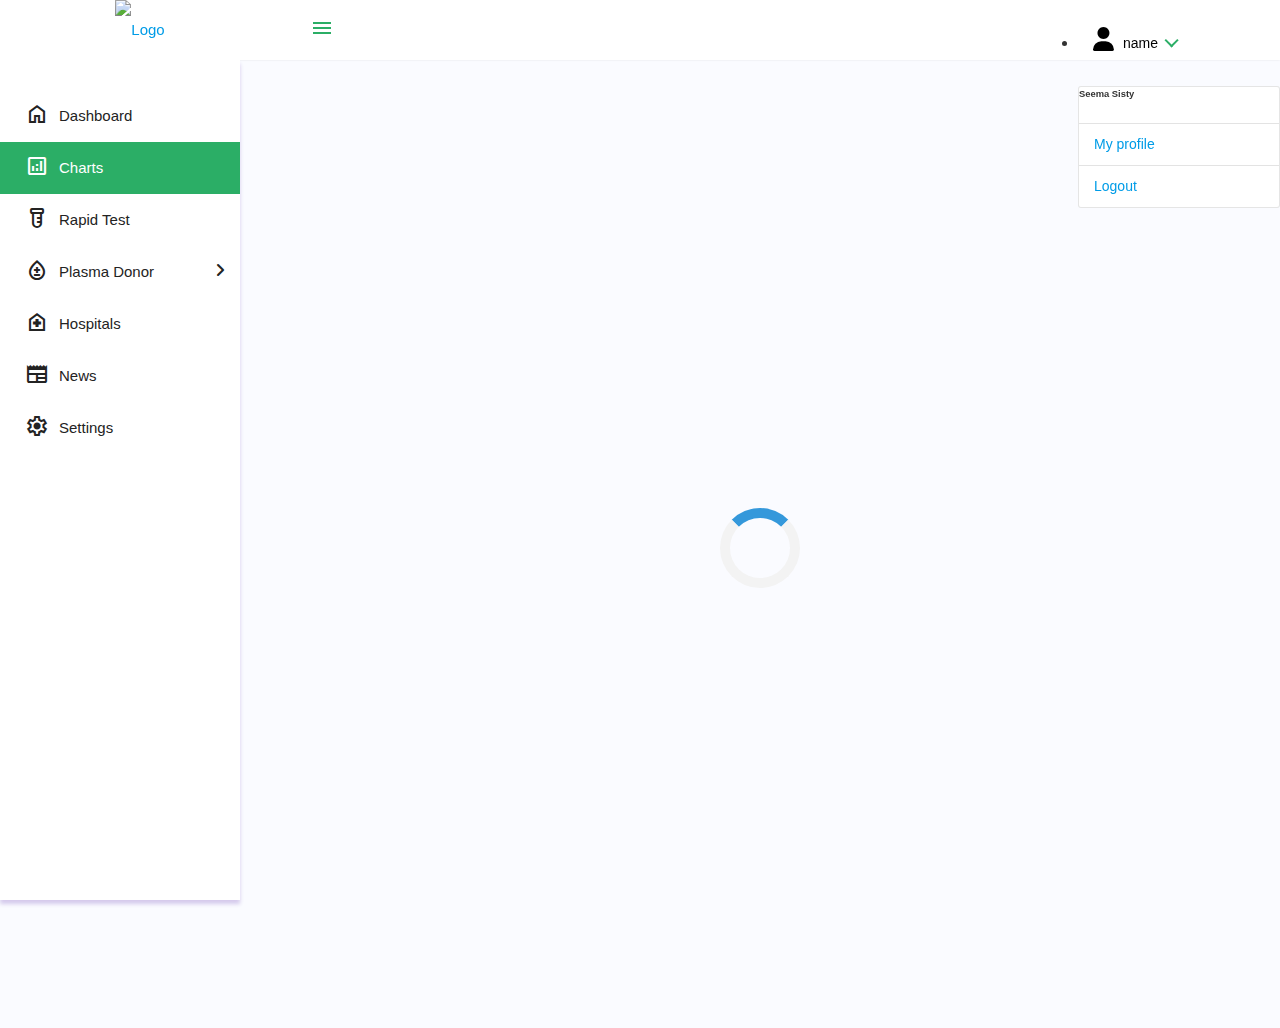
==== commit 895f9ef3: "update" ====
--- a/chart.html
+++ b/chart.html
@@ -68,8 +68,8 @@
                         <li class="submenu">
                             <a href="#"><span class="material-symbols-outlined" id="sidebar-icon">bloodtype</span><span>Plasma Donor</span><span class="menu-arrow"></span></a>
                             <ul style="display: none;">
-                            <li><a href="signup-donor.html" id="submenu-a-flex"><span class="material-symbols-outlined">note_alt</span><span id="dropmenu-span-register">Register as donor</span></a></li>
-                            <li><a href="list-of-donor.php" id="submenu-a-flex"><span class="material-symbols-outlined">description</span><span id="dropmenu-span-register">List of donors</span></a></li>
+                            <li><a href="signup-donor.html" id="submenu-a-flex"><span id="dropmenu-span-register">Register</span></a></li>
+                            <li><a href="list-of-donor.php" id="submenu-a-flex"><span id="dropmenu-span-register">Donors List</span></a></li>
                             </ul>
                             </li>
                         <li>
@@ -88,21 +88,27 @@
             </div>
         </div>
 </div>
-<div class="page-wrapper">
-<div class="chart-display-flex">
-  <canvas id="line-chart"></canvas>
-
-    <div class="two-chart">
-      <canvas id="pie-chart"></canvas>
-      <canvas id="worldChart"></canvas>
-      </div>
+<div class="page-wrapper"> 
+    <div class="preload">
+        <div class="wrapper-loader">
+          <div class="loader"></div>
+        </div>
     </div>
-</div>
+        <div id=chart-wrapper>
+          <div class="chart-display-flex">
+            <canvas id="line-chart"></canvas>
+              <div class="two-chart">
+                <canvas id="pie-chart"></canvas>
+                <canvas id="worldChart"></canvas>
+                </div>
+              </div>
+        </div>
 </div>
 </body>
 <script src="https://cdn.jsdelivr.net/npm/chart.js"></script>
-<script src="assets/js/chart.js"></script>
+
 <script src= "assets/js/bootstrap.bundle.min.js"></script>
 <script src="https://code.jquery.com/jquery-3.6.0.js" integrity="sha256-H+K7U5CnXl1h5ywQfKtSj8PCmoN9aaq30gDh27Xc0jk=" crossorigin="anonymous"></script>
 <script src="assets/js/script.js"></script>
+<script src="assets/js/chart.js"></script>
 </html>--- a/assets/css/style.css
+++ b/assets/css/style.css
@@ -31,7 +31,9 @@
     box-shadow: none;
     color: #333;
     font-size: 15px;
-    height: 40px
+    height: 41px;
+    width: 100%;
+    border-radius: 5px;
 }
 
 .form-control:focus {
@@ -492,7 +494,7 @@
 }
 
 .text-success, .dropdown-menu>li>a.text-success {
-    color: #699834 !important
+    color: #85e912 !important
 }
 
 .text-danger, .dropdown-menu>li>a.text-danger {
@@ -2018,6 +2020,7 @@
 }
 
 .page-wrapper {
+    height: 100%;
     margin-left: 240px;
     padding-top: 60px;
     position: relative;
@@ -2066,11 +2069,11 @@
     display: table;
     height: 100vh;
     min-height: 100vh;
-    background-image: url(../img/log-bg.png);
+    background-image: url(/assets/img/peakpx.jpg);
     position: relative;
     width: 100%;
     background-position: center;
-    background-repeat: repeat
+    background-size: cover;
 }
 
 .login-wrapper {
@@ -2086,7 +2089,8 @@
     box-shadow: 0 0 10px rgba(0, 0, 0, .1);
     display: flex;
     margin: 1.875rem auto;
-    max-width: 500px;
+    max-width: 740px;
+    min-width: 735px;
     min-height: 400px;
     width: 100%
 }
@@ -4649,7 +4653,8 @@
     font-size: 1.2em;
     margin: 2em auto;
     padding: 2em;
-    max-width: 720px;
+    max-width: 1000px;
+    display: flex;
 
     @media screen and (max-width: 460px) {
         padding: 0.5em;
@@ -4935,73 +4940,27 @@
     text-align: initial;
 }
 
-#loader {
-    position: relative;
-    --size: 128px;
-    --width: 800px;
-    --thickness: calc(var(--width) / 8);
-    --duration: 1.5s;
-    width: var(--width);
-    aspect-ratio: 1/1;
-    transform: scale(0.16);
-}
-
-#spinner-back {
-    position: absolute;
-    width: var(--width);
-    aspect-ratio: 1/1;
-    border-radius: var(--width);
-    border: var(--thickness) solid #0099f0;
-}
-
-#spinner {
-    position: absolute;
-    top: 0;
-    left: 0;
-    width: var(--width);
-    aspect-ratio: 1/1;
-    border-radius: var(--width);
-    border: var(--thickness) solid #b3e0fb;
-    border-right-color: transparent;
-    transform-origin: 50% 50%;
-    animation: spinner var(--duration) infinite ease-in-out;
-}
-
-#spinner::before, #spinner::after {
-    content: "";
-    position: absolute;
-    height: calc(var(--thickness));
-    aspect-ratio: 1/1;
-    top: calc(var(--thickness)*.4);
-    right: calc(var(--thickness)*.2);
-    background-color: #0099f0;
-    border-radius: var(--thickness);
-}
-
-#spinner::after {
-    top: unset;
-    bottom: calc(var(--thickness)*.4);
-}
-
-@keyframes spinner {
-    68% {
-        transform: rotatez(2.63turn)
-    }
-
-    96%, 100% {
-        transform: rotatez(2turn)
-    }
-}
-
-#dropmenu-span-register {
-    margin-left: 14px;
-    flex-basis: content;
-}
+.loader {
+    float: right;
+    border: 10px solid #f3f3f3;
+    border-radius: 50%;
+    border-top: 10px solid #3498db;
+    width: 60px;
+    height: 60px;
+    -webkit-animation: spin 2s linear infinite;
+    animation: spin 2s linear infinite;
+  }
+  
+  @keyframes spin {
+    0% { transform: rotate(0deg); }
+    100% { transform: rotate(360deg); }
+  }
 
 .result-tab {
     display: flex;
     justify-content: center;
     padding-bottom: 25px;
+    max-height: 500px;
 }
 
 .result-container {
@@ -5041,8 +5000,8 @@
    border-radius: 20px;
 }
 .wrapper-sign-in{
-    margin-top: 70px;
     display: flex;
+    background-color: white;
     gap: 30px;
     flex-wrap: nowrap;
     justify-content: center;
@@ -5140,4 +5099,67 @@
 
 .btn-btn-sign-in:hover{
     background-color:#258651 ;
-}+}
+
+.container-wrap11{
+    display: flex;
+}
+
+.button-container {
+    display: flex;
+    flex-direction: column;
+    justify-content: end
+}
+
+.sidebar-menu ul ul a span {
+    padding-left: 15px;
+}
+
+.country-name{
+    margin-top: 0px;
+    margin-bottom: 0px;
+}
+.preload{
+    background-color: red;
+    display: flex;
+    justify-content: center;
+}
+.wrapper-loader{
+position: absolute;
+z-index: 1;
+width: 100%;
+height: 100%;
+display: flex;
+justify-content: center;
+align-items: center;
+}
+
+#chart-wrapper{
+    display: none;
+}
+
+.news-wrapper{
+    display: none;
+}
+
+.loader-wrapper{
+    display: flex;
+    justify-content: center;
+    align-items: center;
+    height: 100%;
+    width: 100%;
+    z-index: 1;
+    position: absolute;
+    background: white;
+}
+
+.wrapper-loader-white{
+    background-color: white;
+    position: absolute;
+    z-index: 1;
+    width: 100%;
+    height: 100%;
+    display: flex;
+    justify-content: center;
+    align-items: center;
+    }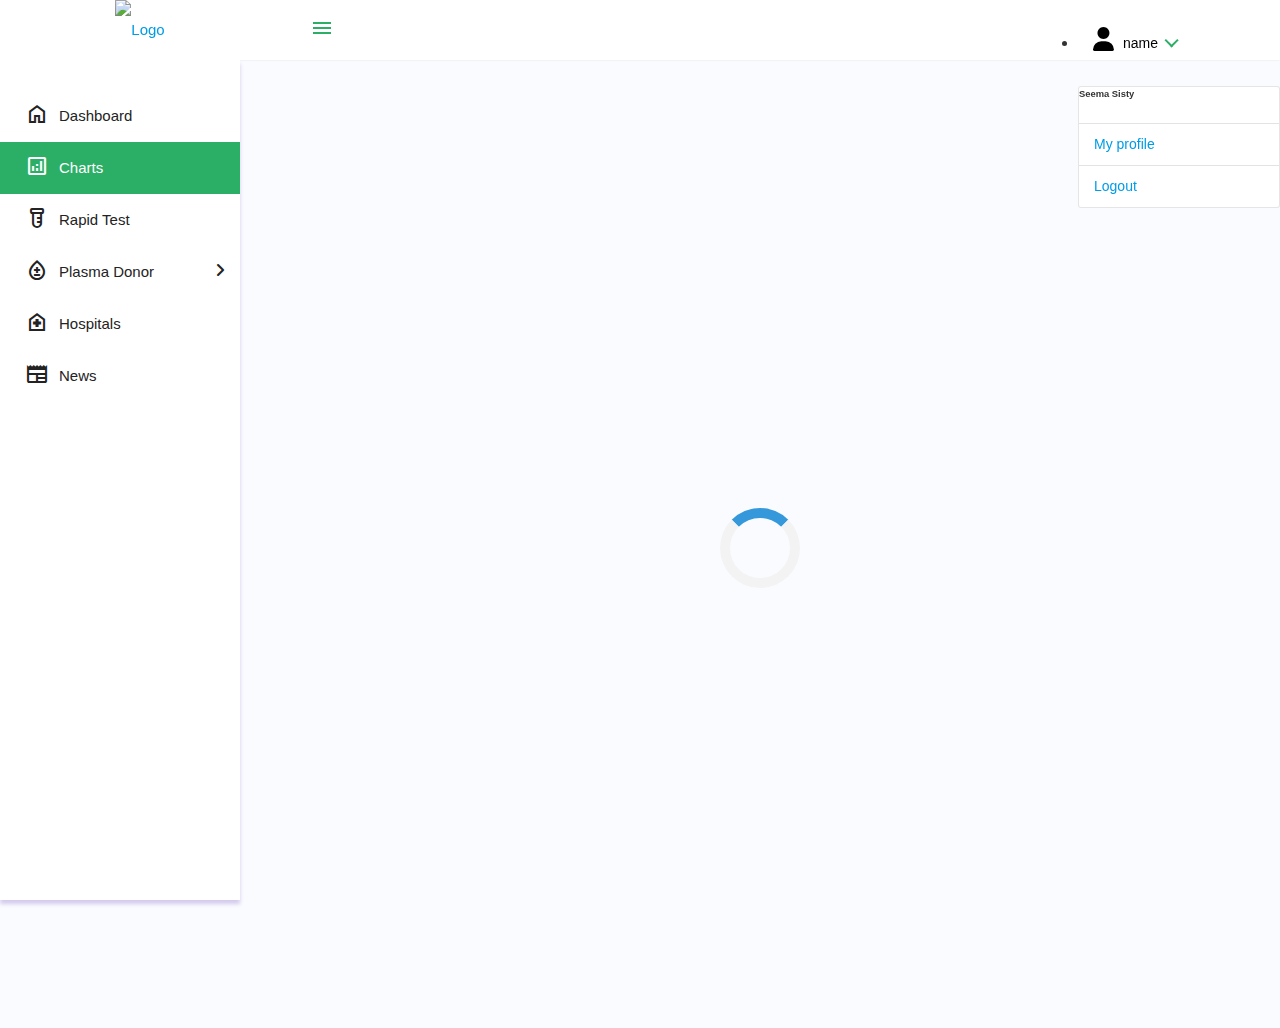
==== commit 930b8150: "update" ====
--- a/chart.html
+++ b/chart.html
@@ -68,8 +68,8 @@
                         <li class="submenu">
                             <a href="#"><span class="material-symbols-outlined" id="sidebar-icon">bloodtype</span><span>Plasma Donor</span><span class="menu-arrow"></span></a>
                             <ul style="display: none;">
-                            <li><a href="signup-donor.html" id="submenu-a-flex"><span id="dropmenu-span-register">Register</span></a></li>
-                            <li><a href="list-of-donor.php" id="submenu-a-flex"><span id="dropmenu-span-register">Donors List</span></a></li>
+                            <li><a href="signup-donor.php" id="submenu-a-flex"><span id="dropmenu-span-register">Register</span></a></li>
+                            <li><a href="list-of-donor.html" id="submenu-a-flex"><span id="dropmenu-span-register">Donors List</span></a></li>
                             </ul>
                             </li>
                         <li>
@@ -78,9 +78,9 @@
                         <li>
                             <a href="news.html"><span class="material-symbols-outlined" id="sidebar-icon">newspaper</span><span>News</span></a>
                         </li>
-                        <li>
+                        <!-- <li>
                             <a href="profileSetting.html"><span class="material-symbols-outlined" id="sidebar-icon">settings</span><span>Settings</span></a>
-                        </li>
+                        </li> -->
                     </ul>
                     </li>
                     </ul>
--- a/assets/css/style.css
+++ b/assets/css/style.css
@@ -4993,6 +4993,7 @@
 .wrapper-sign-up{
    display: flex;
    gap: 30px;
+   background-color: white;
    flex-wrap: nowrap;
    justify-content: center;
    border: 1px solid;
@@ -5029,22 +5030,19 @@
     background: #37BC9B;
     border-left: 1px solid #37BC9B;
     padding: 2em;
-    border-radius: 20px
-}
-/* .welcome-back-img-signup{
-    height: 86.9%;
-    background: #37BC9B;
-    border-left: 1px solid #37BC9B;
-    padding: 2em;
-    border-radius: 20px
-
-} */
+    border-radius: 20px;
+    display: flex;
+    flex-direction: column;
+    justify-content: center;
+    align-items: center;
+}
+
 
 #sign-up-input{
     width: 100%;
     border-radius: 5px;
-    /* border: 1px solid; */
-}
+}
+
 .span-sign-in{
     display: flex;
     justify-content: center;
@@ -5077,7 +5075,7 @@
     margin-top: 10px;
     gap: 57px;
     display: flex;
-    justify-content: space-around;
+    justify-content: space-between;
     align-items: center;
 }
 
@@ -5162,4 +5160,32 @@
     display: flex;
     justify-content: center;
     align-items: center;
+    }
+
+    .table-box { 
+        margin: 50px auto;
+    }
+    .table-row { 
+        display: table;
+        width:80%;
+        margin: 10px auto; 
+        font-family: sans-serif; 
+        background: transparent;
+        padding: 12px 0;
+        color: #000000 ; 
+        font-size: 13px;
+        box-shadow: 0 1px 4px 0 rgba(0,0,50, 0.3);
+    }
+    
+    .table-cell { 
+        display: table-cell;	
+        width: 16%;
+        text-align:center;
+        padding: 4px 0;
+        border-right:1px solid #d6d4d4;
+        vertical-align:middle;
+    }
+    
+    #date-width{
+        width: 171px;
     }